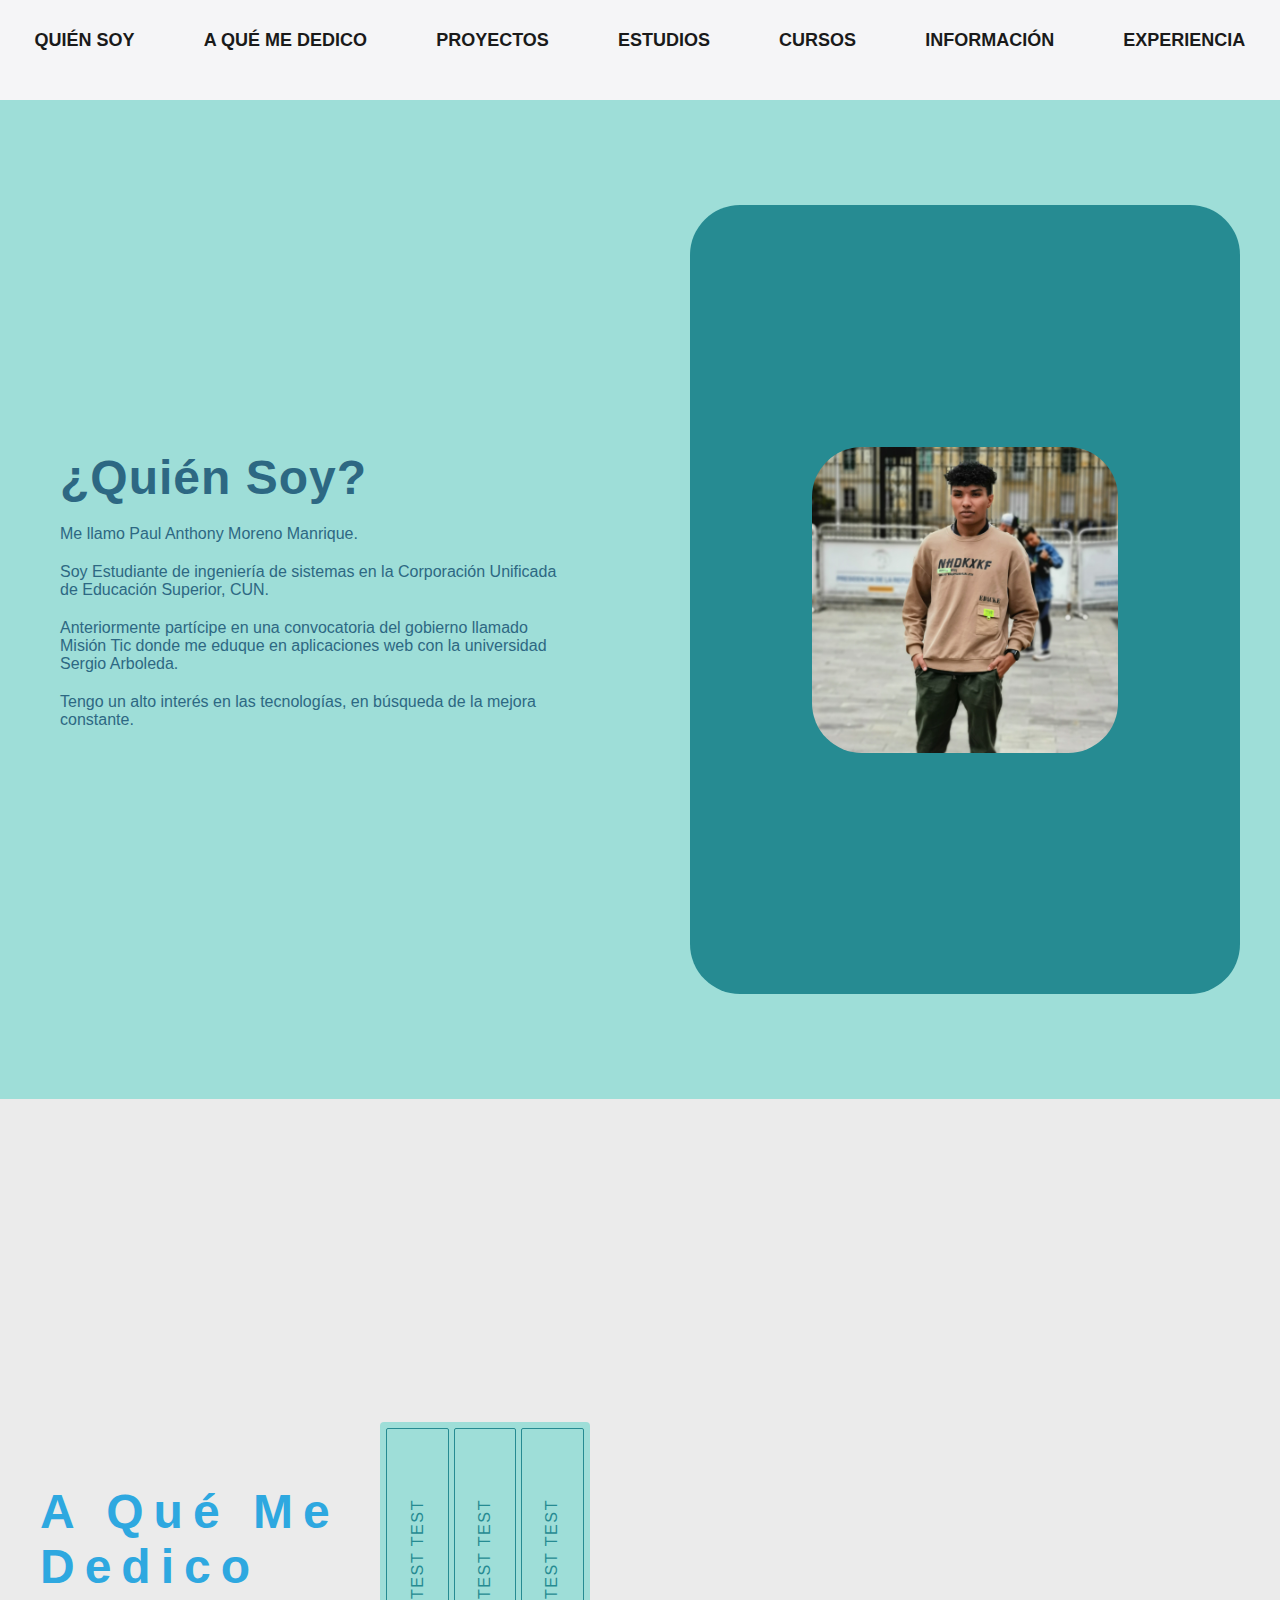
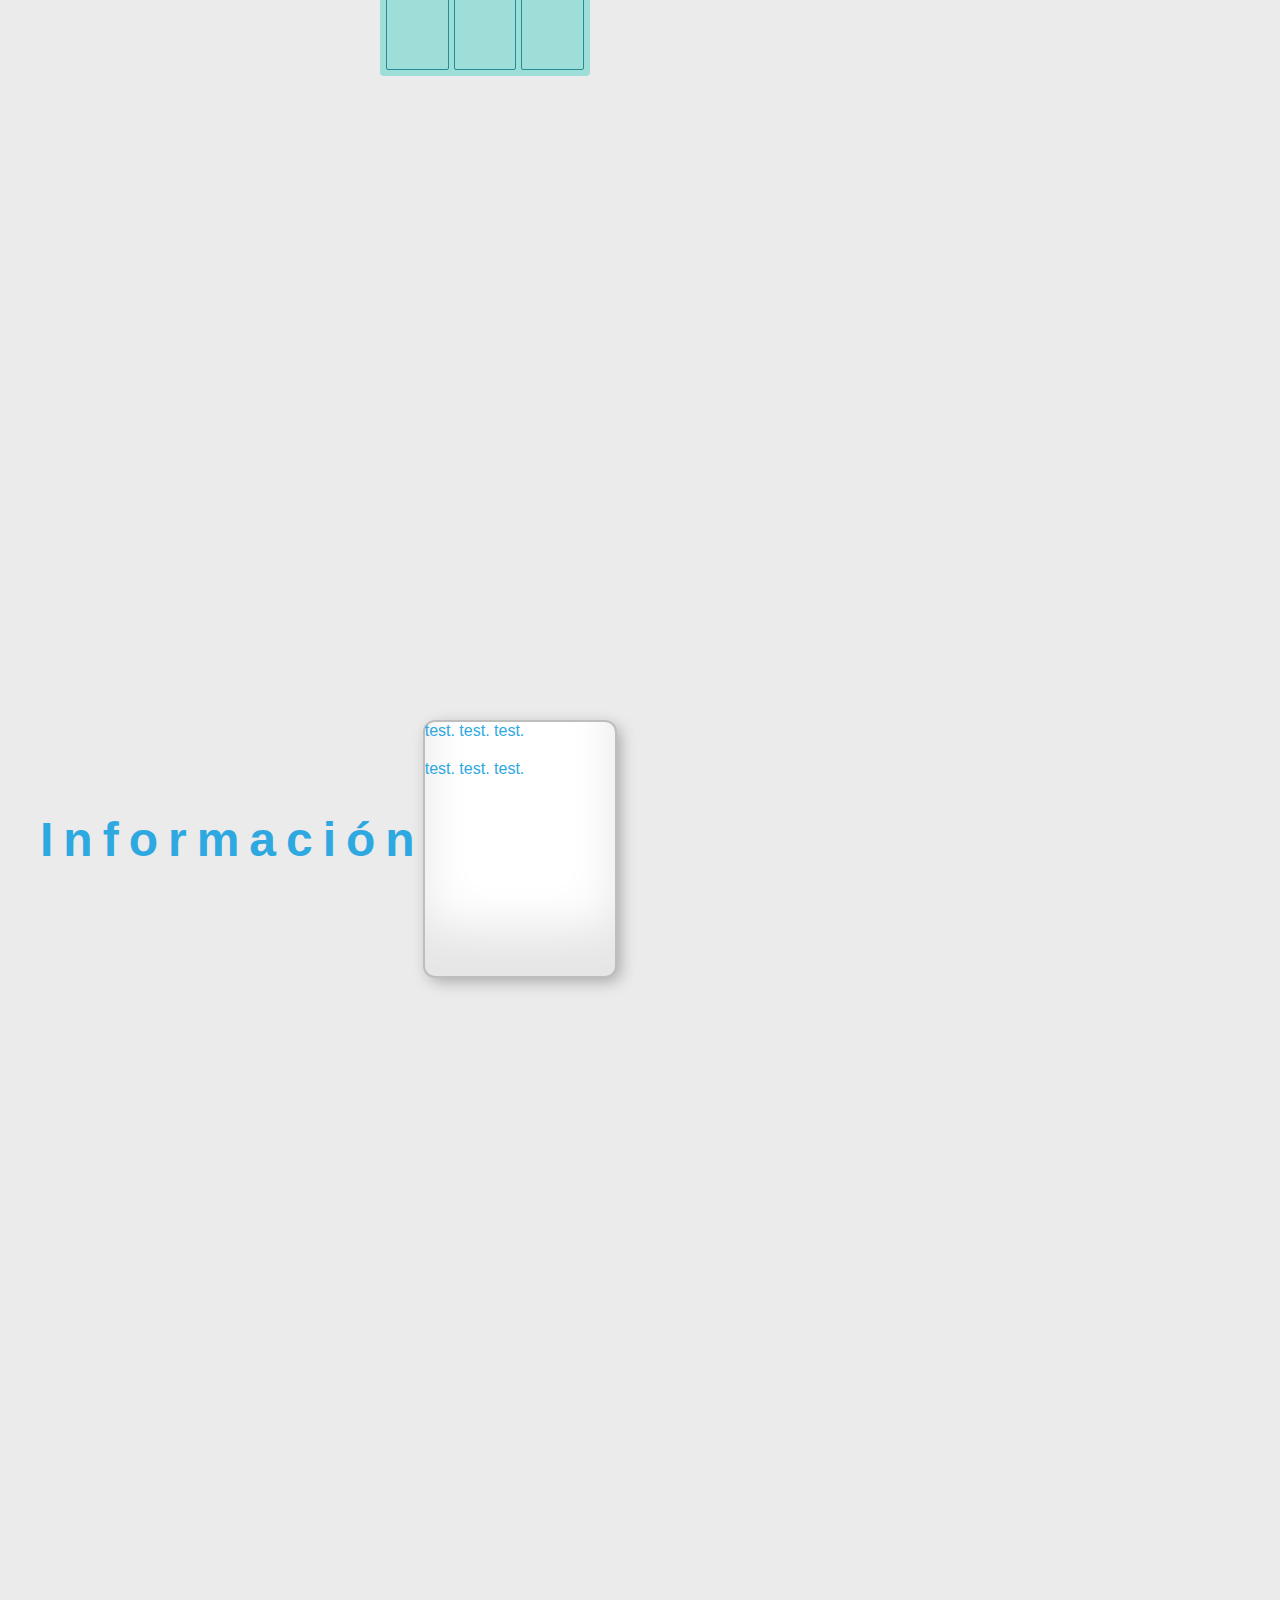
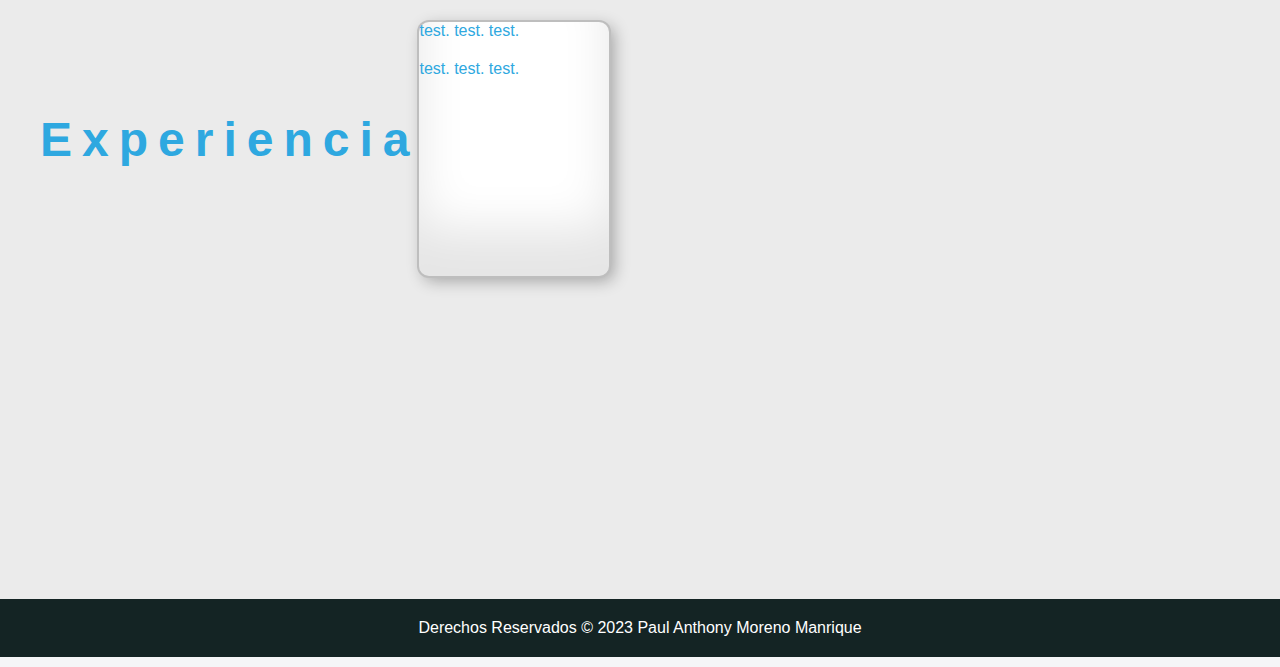
==== index.html @ 683226c0 "Cambios Generale" ====
<!DOCTYPE html>
<html lang="es">
  <head>
    <meta charset="UTF-8" />
    <meta http-equiv="X-UA-Compatible" content="IE=edge" />
    <meta name="viewport" content="width=device-width, initial-scale=1.0" />
    <title>Portafolio Web</title>
    <link rel="stylesheet" href="Assets/css/index.css" />
    <link rel="stylesheet" href="Assets/css/nav.css" />
    <link
      href="https://fonts.googleapis.com/css?family=Roboto:300,400,500,700&display=swap"
      rel="stylesheet"
    />
    <link
      href="https://fonts.googleapis.com/css?family=Inter&display=swap"
      rel="stylesheet"
    />
  </head>
  <body>
    <header>
      <nav>
        <ul>
          <li><a href="#quien-soy" data-scroll="quien-soy">Quién Soy</a></li>
          <li>
            <a href="#a-que-me-dedico" data-scroll="a-que-me-dedico"
              >A Qué Me Dedico</a
            >
          </li>
          <li>
            <a href="pages/Proyectos.html">Proyectos</a>
          </li>
          <li><a href="pages/Estudios.html">Estudios</a></li>
          <li><a href="pages/Cursos.html">Cursos</a></li>
          <li>
            <a href="#informacion" data-scroll="informacion">Información</a>
          </li>
          <li>
            <a href="#experiencia" data-scroll="experiencia">Experiencia</a>
          </li>
        </ul>
      </nav>
    </header>
    <main>
      <section id="quien-soy" class="Inicio">
        <div class="text-container">
          <div class="text">
            <h1>¿Quién Soy?</h1>
            <p>Me llamo Paul Anthony Moreno Manrique.</p>
            <p>
              Soy Estudiante de ingeniería de sistemas en la Corporación
              Unificada de Educación Superior, CUN.
            </p>
            <p>
              Anteriormente partícipe en una convocatoria del gobierno llamado
              Misión Tic donde me eduque en aplicaciones web con la universidad
              Sergio Arboleda.
            </p>
            <p>
              Tengo un alto interés en las tecnologías, en búsqueda de la mejora
              constante.
            </p>
          </div>
        </div>
        <div class="imagen-container">
          <div class="imagenPaul">
            <img src="Assets/img/Paul.jpg" alt="Foto" />
          </div>
        </div>
      </section>

      <section id="a-que-me-dedico" class="Contenido">
        <div class="Texto-Contenido">
          <div class="Texto">
            <h1>A Qué Me Dedico</h1>
            <div class="carta">
              <p><span>Test test</span></p>
              <p><span>Test test</span></p>
              <p><span>Test test</span></p>
            </div>
          </div>
        </div>
      </section>

      <section id="informacion" class="Contenido">
        <div class="Texto-Contenido">
          <div class="Texto">
            <h1>Información</h1>
            <div class="card shadow">
              <p>test. test. test.</p>
              <p>test. test. test.</p>
            </div>
          </div>
        </div>
      </section>

      <section id="experiencia" class="Contenido">
        <div class="Texto-Contenido">
          <div class="Texto">
            <h1>Experiencia</h1>
            <div class="card shadow">
              <p>test. test. test.</p>
              <p>test. test. test.</p>
            </div>
          </div>
        </div>
      </section>
    </main>
    <footer>
      <p>Derechos Reservados &copy; 2023 Paul Anthony Moreno Manrique</p>
    </footer>
    <!-- AQUI VA el enlace a un archivo de scripts personalizados -->
    <script>
      // Obtener todos los enlaces de navegación
      const links = document.querySelectorAll("nav a[data-scroll]");

      // Agregar un listener de eventos click a cada enlace
      links.forEach((link) => {
        link.addEventListener("click", (event) => {
          // Prevenir el comportamiento predeterminado del enlace
          event.preventDefault();

          // Obtener la sección correspondiente
          const sectionId = link.getAttribute("data-scroll");
          const section = document.getElementById(sectionId);

          // Desplazar suavemente la página hasta la sección correspondiente
          section.scrollIntoView({
            behavior: "smooth",
          });
        });
      });
    </script>
  </body>
</html>
---- Assets/css/index.css ----
/*Divide la seccion en dos columnas*/
.Inicio {
  height: 111vh;
  margin-top: 10vh;
  display: grid;
  align-items: center;
  background-color: #9eded8;
  color: #2d6883;

  grid-template-columns: repeat(2, 1fr);
  gap: 20px;
}

.Inicio > :nth-child(2n + 1) {
  background-color: #9eded8;
  margin: 40px;
}

.Inicio > :nth-child(2n) {
  background-color: #268b92;
  margin: 40px;
  border-radius: 50px;
}

.Inicio .text-container {
  display: flex;
  align-items: center;
  justify-content: center;
  padding: 20px;
}

.Inicio .text-container h1 {
  font-size: 3rem;
  font-weight: 700px;
  margin-bottom: 20px;
  letter-spacing: 1px;
}

.Inicio .text-container p {
  font-size: 1rem;
  font-weight: 400px;
  margin-bottom: 20px;
}

.Inicio .imagen-container {
  display: flex;
  align-items: center;
  justify-content: center;
  height: calc(100vh - 111px);
  padding: 20px;
}

.Inicio .imagen-container .imagenPaul {
  display: flex;
  align-items: center;
  justify-content: center;
}

.Inicio .imagen-container img {
  margin: auto;
  max-width: 60%;
  max-height: 100%;
  border-radius: 50px;
  -webkit-border-radius: 50px;
  -moz-border-radius: 50px;
  -ms-border-radius: 50px;
  -o-border-radius: 50px;
}

.Contenido {
  height: 100vh;
  display: grid;
  align-items: center;
  background-color: #ebebeb;
  color: #2ea8e0;

  grid-template-columns: repeat(2, 1fr);
  gap: 20px;
}

.Contenido .Texto {
  display: flex;
  align-items: center;
  justify-content: center;
  padding: 40px;
}

.Contenido .Texto h1 {
  font-size: 3rem;
  font-weight: 700px;
  margin-bottom: 20px;
  letter-spacing: 10px;
}

.Contenido .Texto p {
  font-size: 1rem;
  font-weight: 400px;
  margin-bottom: 20px;
}

.card {
  width: 190px;
  height: 254px;
  background: white;
  border-radius: 10px;
  transition: border-radius 0.5s cubic-bezier(0.175, 0.885, 0.32, 1.275);
}

.shadow {
  box-shadow: inset 0 -3em 3em rgba(0, 0, 0, 0.1), 0 0 0 2px rgb(190, 190, 190),
    0.3em 0.3em 1em rgba(0, 0, 0, 0.3);
}

.carta {
  width: 210px;
  height: 254px;
  border-radius: 4px;
  background: #9eded8;
  display: flex;
  gap: 5px;
  padding: 0.4em;
}

.carta p {
  height: 100%;
  flex: 1;
  overflow: hidden;
  cursor: pointer;
  border-radius: 2px;
  transition: all 0.5s;
  background: #9eded8;
  border: 1px solid #268b92;
  display: flex;
  justify-content: center;
  align-items: center;
}

.carta p:hover {
  flex: 4;
}

.carta p span {
  min-width: 14em;
  padding: 0.5em;
  text-align: center;
  transform: rotate(-90deg);
  transition: all 0.5s;
  text-transform: uppercase;
  color: #268b92;
  letter-spacing: 0.1em;
}

.carta p:hover span {
  transform: rotate(0);
}

/* Media queries */

@media (max-width: 768px) {
  .container {
    grid-template-columns: repeat(6, 1);
    margin: black 5px solid;
  }
}
/* Animations */

@keyframes fadeInUp {
  from {
    opacity: 0;
    transform: translateY(50px);
    -webkit-transform: translateY(50px);
    -moz-transform: translateY(50px);
    -ms-transform: translateY(50px);
    -o-transform: translateY(50px);
  }
  to {
    opacity: 1;
    transform: translateY(0);
    -webkit-transform: translateY(0);
    -moz-transform: translateY(0);
    -ms-transform: translateY(0);
    -o-transform: translateY(0);
  }
}
---- Assets/css/nav.css ----
/* Global styles */
body {
  font-family: "Open Sans", sans-serif;
  font-size: 16px;
  background-color: #f5f5f7;
  padding: 10px 0px;
}

* {
  margin: 0;
  padding: 0;
  box-sizing: border-box;
}

nav {
  position: fixed; /* Hace que la navegación esté fija en la parte superior de la ventana de visualización */
  top: 0;
  width: 100%;
  background-color: #f5f5f7 !important; /* Establece un fondo blanco para la navegación */
  z-index: 1; /* Hace que la navegación esté en la capa superior para que se muestre encima del contenido */
}

nav a {
  display: block;
  text-decoration: none;
  color: #212121;
  font-size: 18px;
  font-weight: bold;
  padding: 10px;
  transition: all 0.3s ease;
  border: transparent 3px solid;
  border-radius: 4px;
  -webkit-border-radius: 4px;
  -moz-border-radius: 4px;
  -ms-border-radius: 4px;
  -o-border-radius: 4px;
}

nav a:hover {
  background-color: #f5f5f7; /* Cambia el fondo del enlace cuando se pasa el cursor sobre él */
}

nav ul {
  list-style: none; /* Elimina los puntos de la lista */
  margin: 0;
  padding: 0;
  display: flex; /* Hace que los elementos de la lista se muestren en una fila horizontal */
  justify-content: space-around; /* Distribuye los elementos de la lista con un espacio uniforme */
  align-items: center; /* Alinea verticalmente los elementos de la lista en el centro */
  height: 80px; /* Establece la altura de la navegación */
}

nav ul li a {
  color: #1a1a1a;
  font-weight: bold;
  text-transform: uppercase;
  text-decoration: none;
  transition: all 0.3s ease;

  text-align: center;
}

nav ul li a:hover {
  color: #fff;
  background-color: #212121;
  padding: 10px;
}

footer {
  grid-column: 1 / -1;
  background-color: rgb(20, 36, 36);
  padding: 20px;
  color: #fff;
  text-align: center;
}
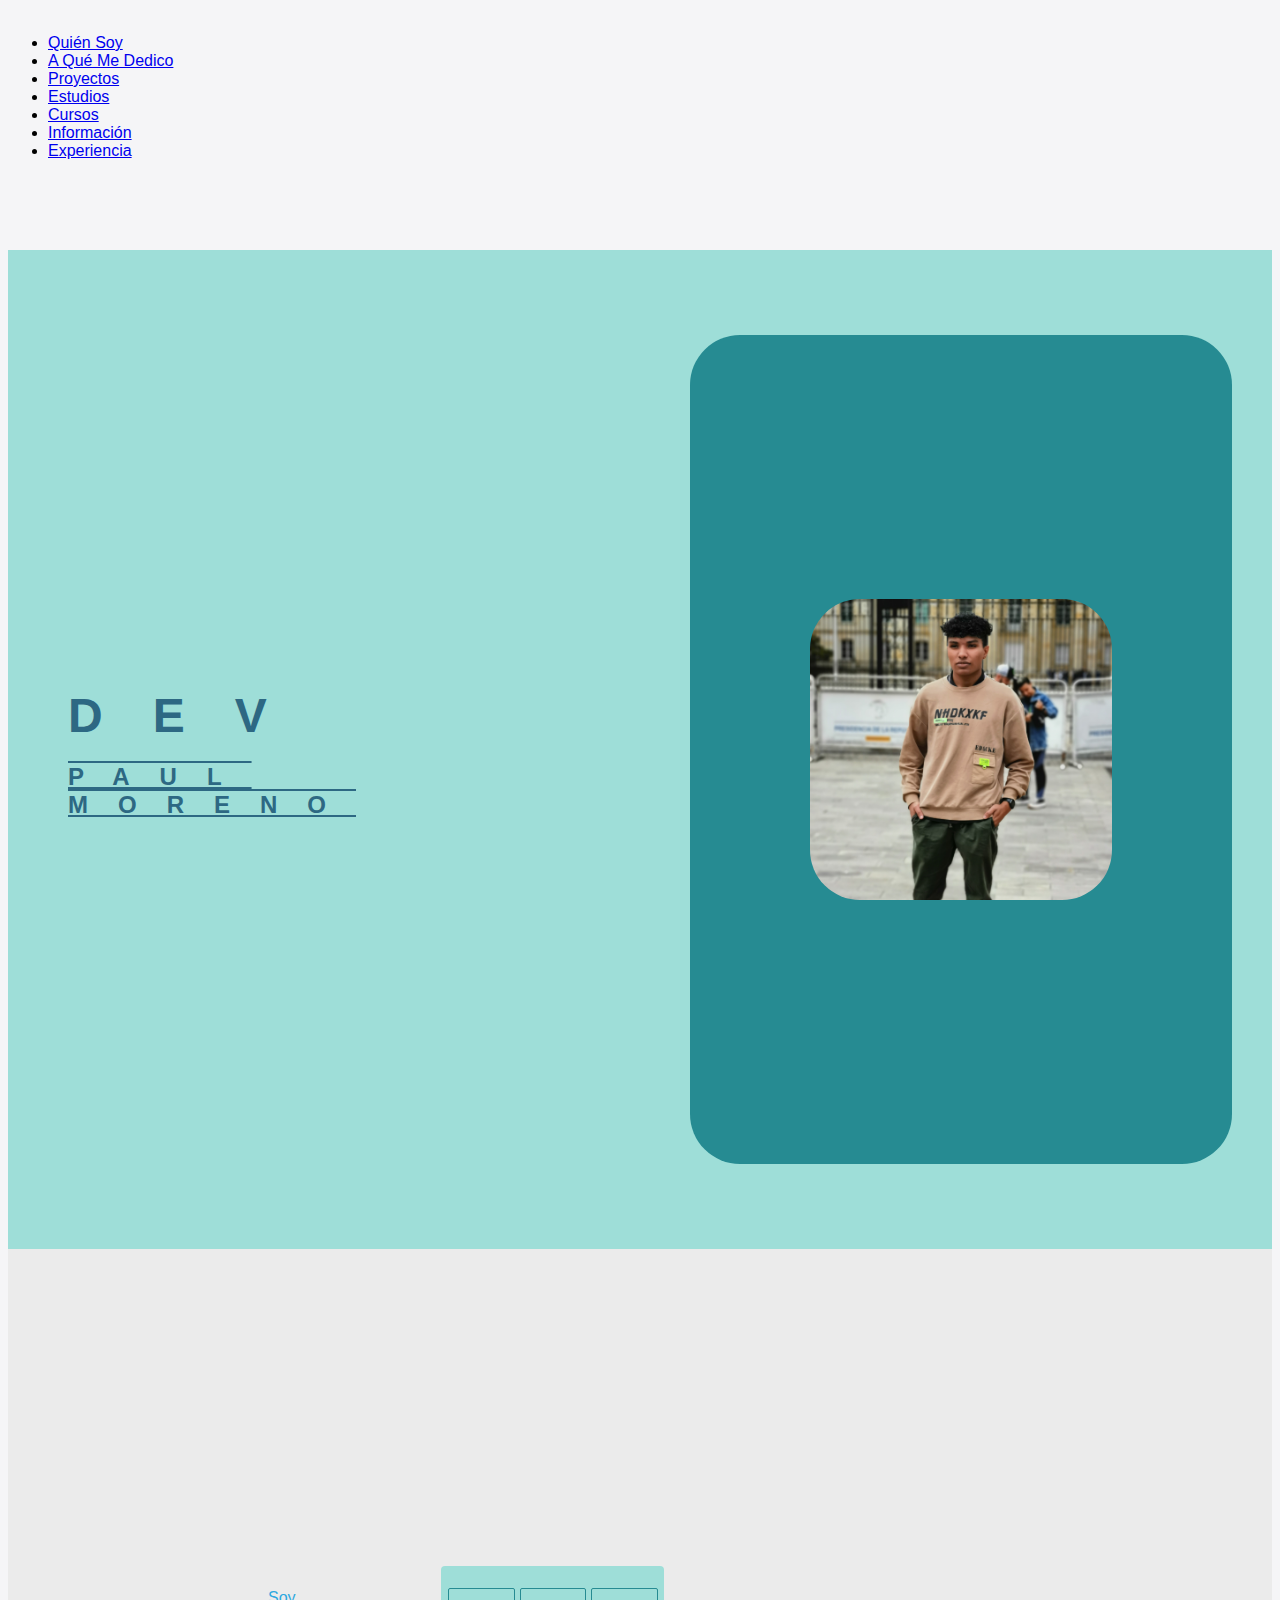
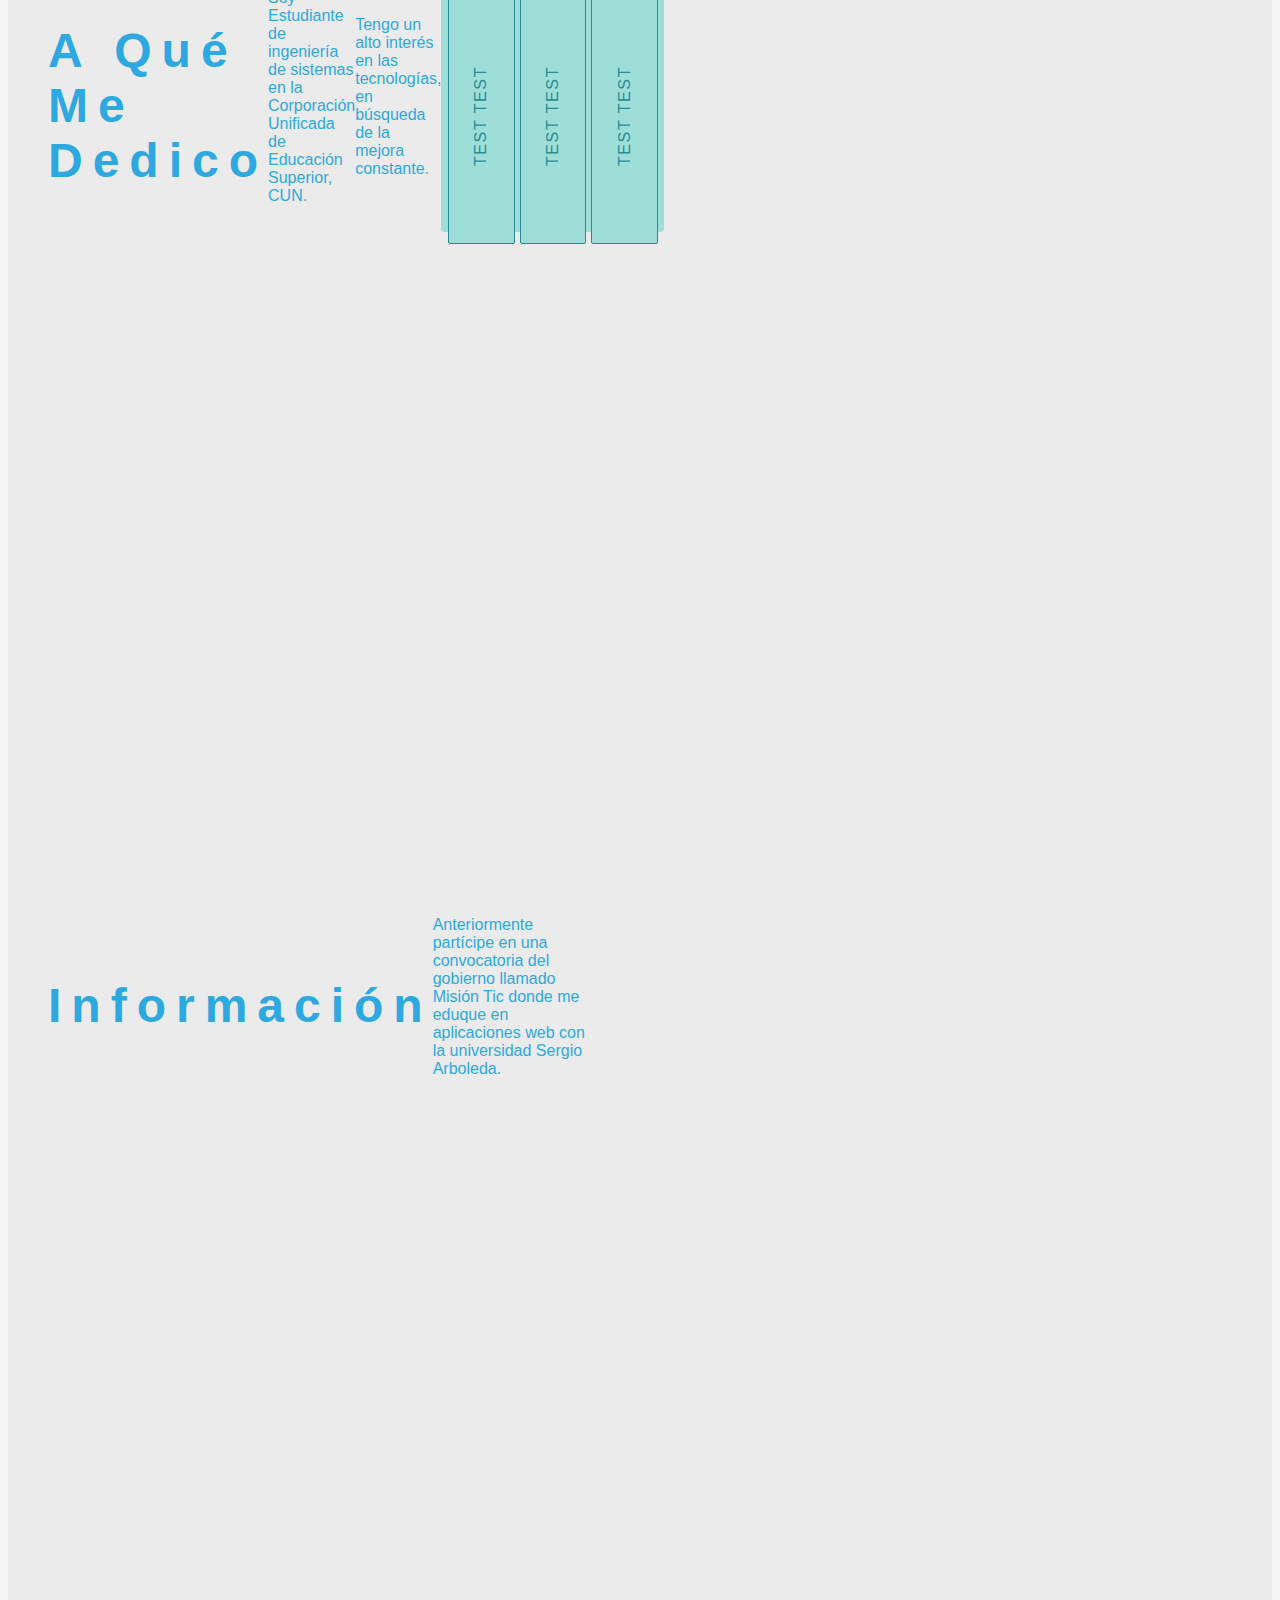
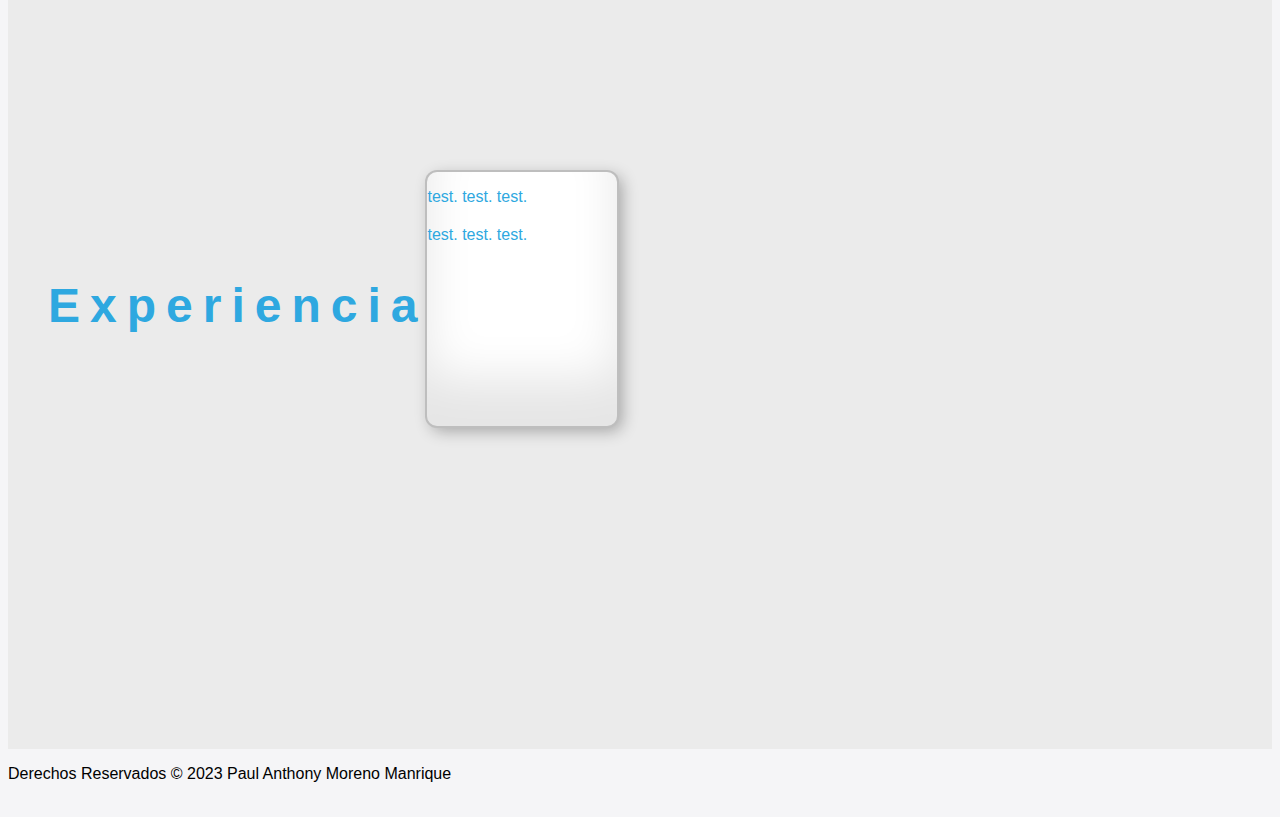
==== commit ff629127: "Cambios generales, intento de nuevo nav bar" ====
--- a/index.html
+++ b/index.html
@@ -44,21 +44,8 @@
       <section id="quien-soy" class="Inicio">
         <div class="text-container">
           <div class="text">
-            <h1>¿Quién Soy?</h1>
-            <p>Me llamo Paul Anthony Moreno Manrique.</p>
-            <p>
-              Soy Estudiante de ingeniería de sistemas en la Corporación
-              Unificada de Educación Superior, CUN.
-            </p>
-            <p>
-              Anteriormente partícipe en una convocatoria del gobierno llamado
-              Misión Tic donde me eduque en aplicaciones web con la universidad
-              Sergio Arboleda.
-            </p>
-            <p>
-              Tengo un alto interés en las tecnologías, en búsqueda de la mejora
-              constante.
-            </p>
+            <h1>DEV</h1>
+            <h2>PAUL MORENO</h2>
           </div>
         </div>
         <div class="imagen-container">
@@ -72,6 +59,14 @@
         <div class="Texto-Contenido">
           <div class="Texto">
             <h1>A Qué Me Dedico</h1>
+            <p>
+              Soy Estudiante de ingeniería de sistemas en la Corporación
+              Unificada de Educación Superior, CUN.
+            </p>
+            <p>
+              Tengo un alto interés en las tecnologías, en búsqueda de la mejora
+              constante.
+            </p>
             <div class="carta">
               <p><span>Test test</span></p>
               <p><span>Test test</span></p>
@@ -85,10 +80,11 @@
         <div class="Texto-Contenido">
           <div class="Texto">
             <h1>Información</h1>
-            <div class="card shadow">
-              <p>test. test. test.</p>
-              <p>test. test. test.</p>
-            </div>
+            <p>
+              Anteriormente partícipe en una convocatoria del gobierno llamado
+              Misión Tic donde me eduque en aplicaciones web con la universidad
+              Sergio Arboleda.
+            </p>
           </div>
         </div>
       </section>
--- a/Assets/css/index.css
+++ b/Assets/css/index.css
@@ -33,7 +33,14 @@
   font-size: 3rem;
   font-weight: 700px;
   margin-bottom: 20px;
-  letter-spacing: 1px;
+  letter-spacing: 50px;
+}
+
+.Inicio .text-container h2 {
+  letter-spacing: 30px;
+  text-decoration-line: underline overline;
+  text-decoration-color: #2d6883;
+  margin-bottom: 5%;
 }
 
 .Inicio .text-container p {
--- a/Assets/css/nav.css
+++ b/Assets/css/nav.css
@@ -6,6 +6,8 @@
   padding: 10px 0px;
 }
 
+/*
+
 * {
   margin: 0;
   padding: 0;
@@ -13,11 +15,11 @@
 }
 
 nav {
-  position: fixed; /* Hace que la navegación esté fija en la parte superior de la ventana de visualización */
+  position: fixed; /* Hace que la navegación esté fija en la parte superior de la ventana de visualización */ /*
   top: 0;
   width: 100%;
-  background-color: #f5f5f7 !important; /* Establece un fondo blanco para la navegación */
-  z-index: 1; /* Hace que la navegación esté en la capa superior para que se muestre encima del contenido */
+  background-color: #f5f5f7 !important; /* Establece un fondo blanco para la navegación
+  z-index: 1; /* Hace que la navegación esté en la capa superior para que se muestre encima del contenido */ /*
 }
 
 nav a {
@@ -37,17 +39,17 @@
 }
 
 nav a:hover {
-  background-color: #f5f5f7; /* Cambia el fondo del enlace cuando se pasa el cursor sobre él */
+  background-color: #f5f5f7; /* Cambia el fondo del enlace cuando se pasa el cursor sobre él */ /*
 }
 
 nav ul {
-  list-style: none; /* Elimina los puntos de la lista */
+  list-style: none; /* Elimina los puntos de la lista */ /*
   margin: 0;
   padding: 0;
-  display: flex; /* Hace que los elementos de la lista se muestren en una fila horizontal */
-  justify-content: space-around; /* Distribuye los elementos de la lista con un espacio uniforme */
-  align-items: center; /* Alinea verticalmente los elementos de la lista en el centro */
-  height: 80px; /* Establece la altura de la navegación */
+  display: flex; /* Hace que los elementos de la lista se muestren en una fila horizontal 
+  justify-content: space-around; /* Distribuye los elementos de la lista con un espacio uniforme 
+  align-items: center; /* Alinea verticalmente los elementos de la lista en el centro 
+  height: 80px; /* Establece la altura de la navegación 
 }
 
 nav ul li a {
@@ -73,3 +75,5 @@
   color: #fff;
   text-align: center;
 }
+
+*/
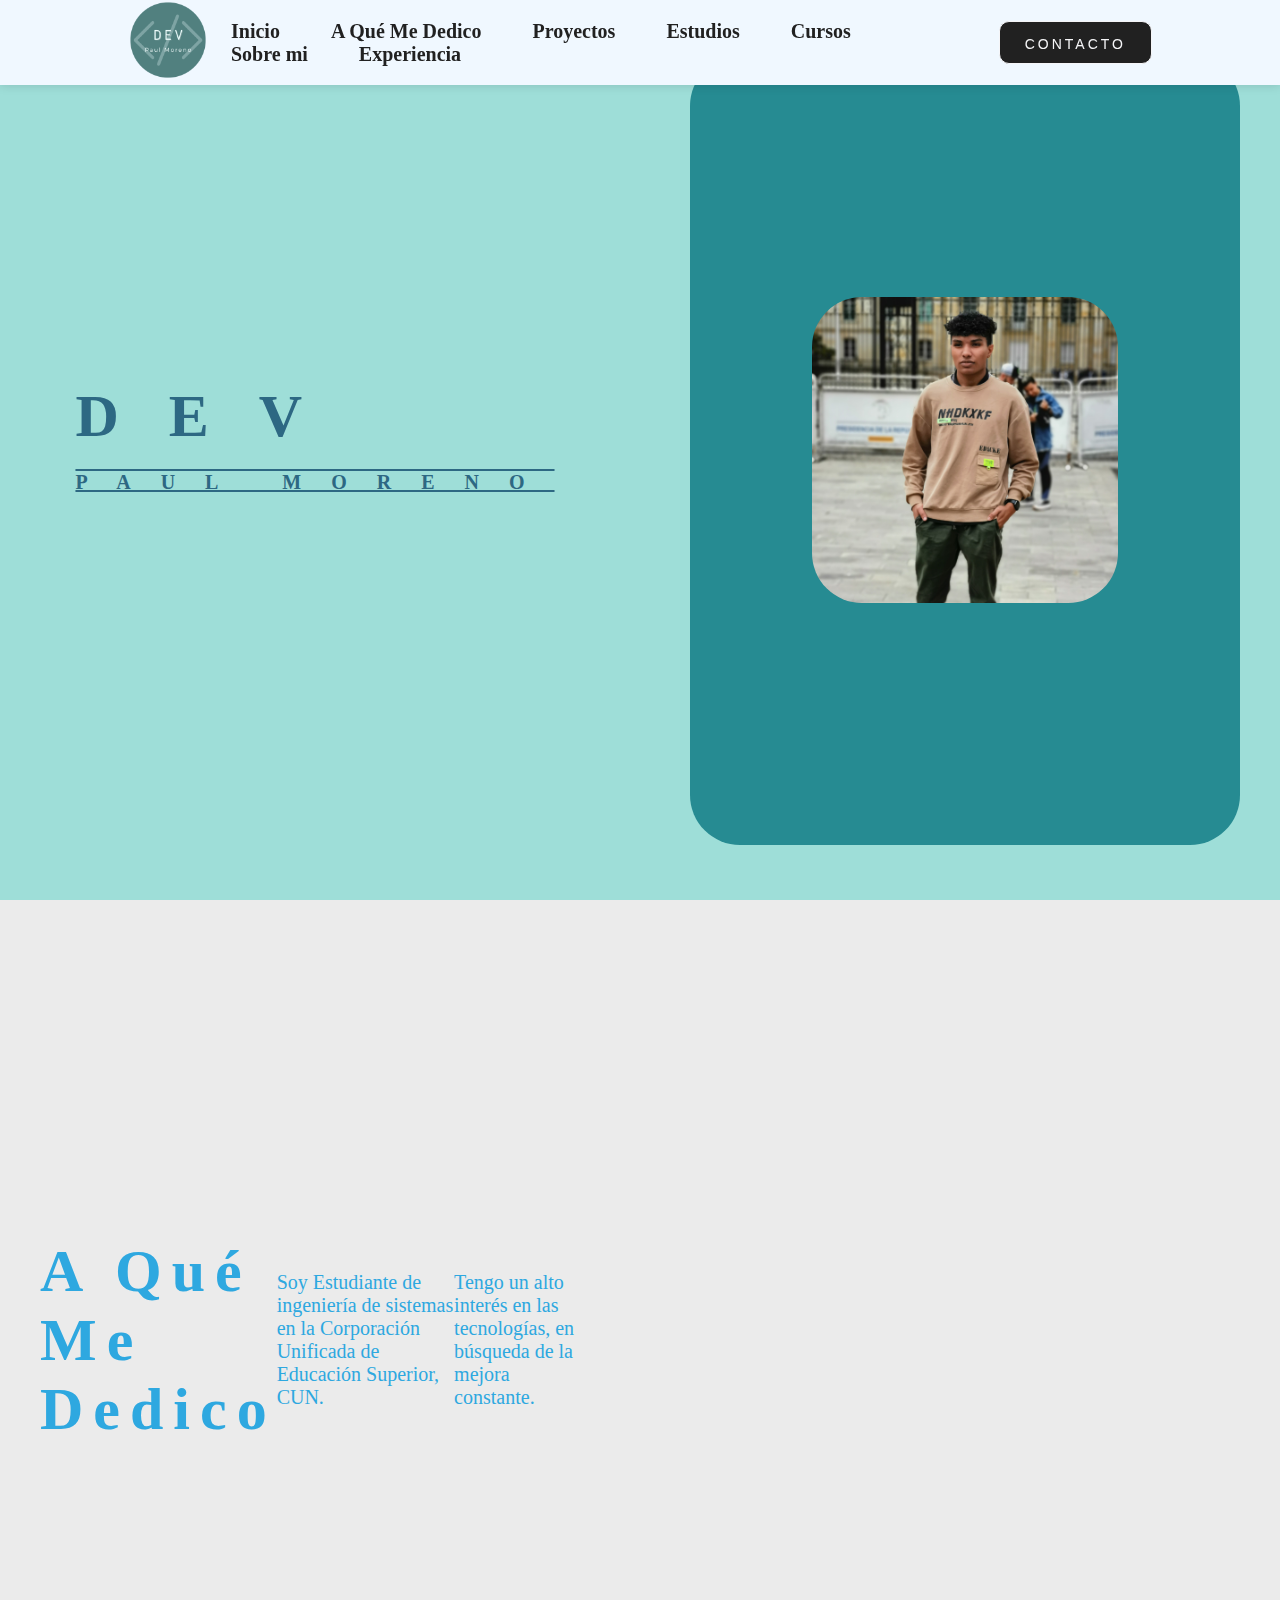
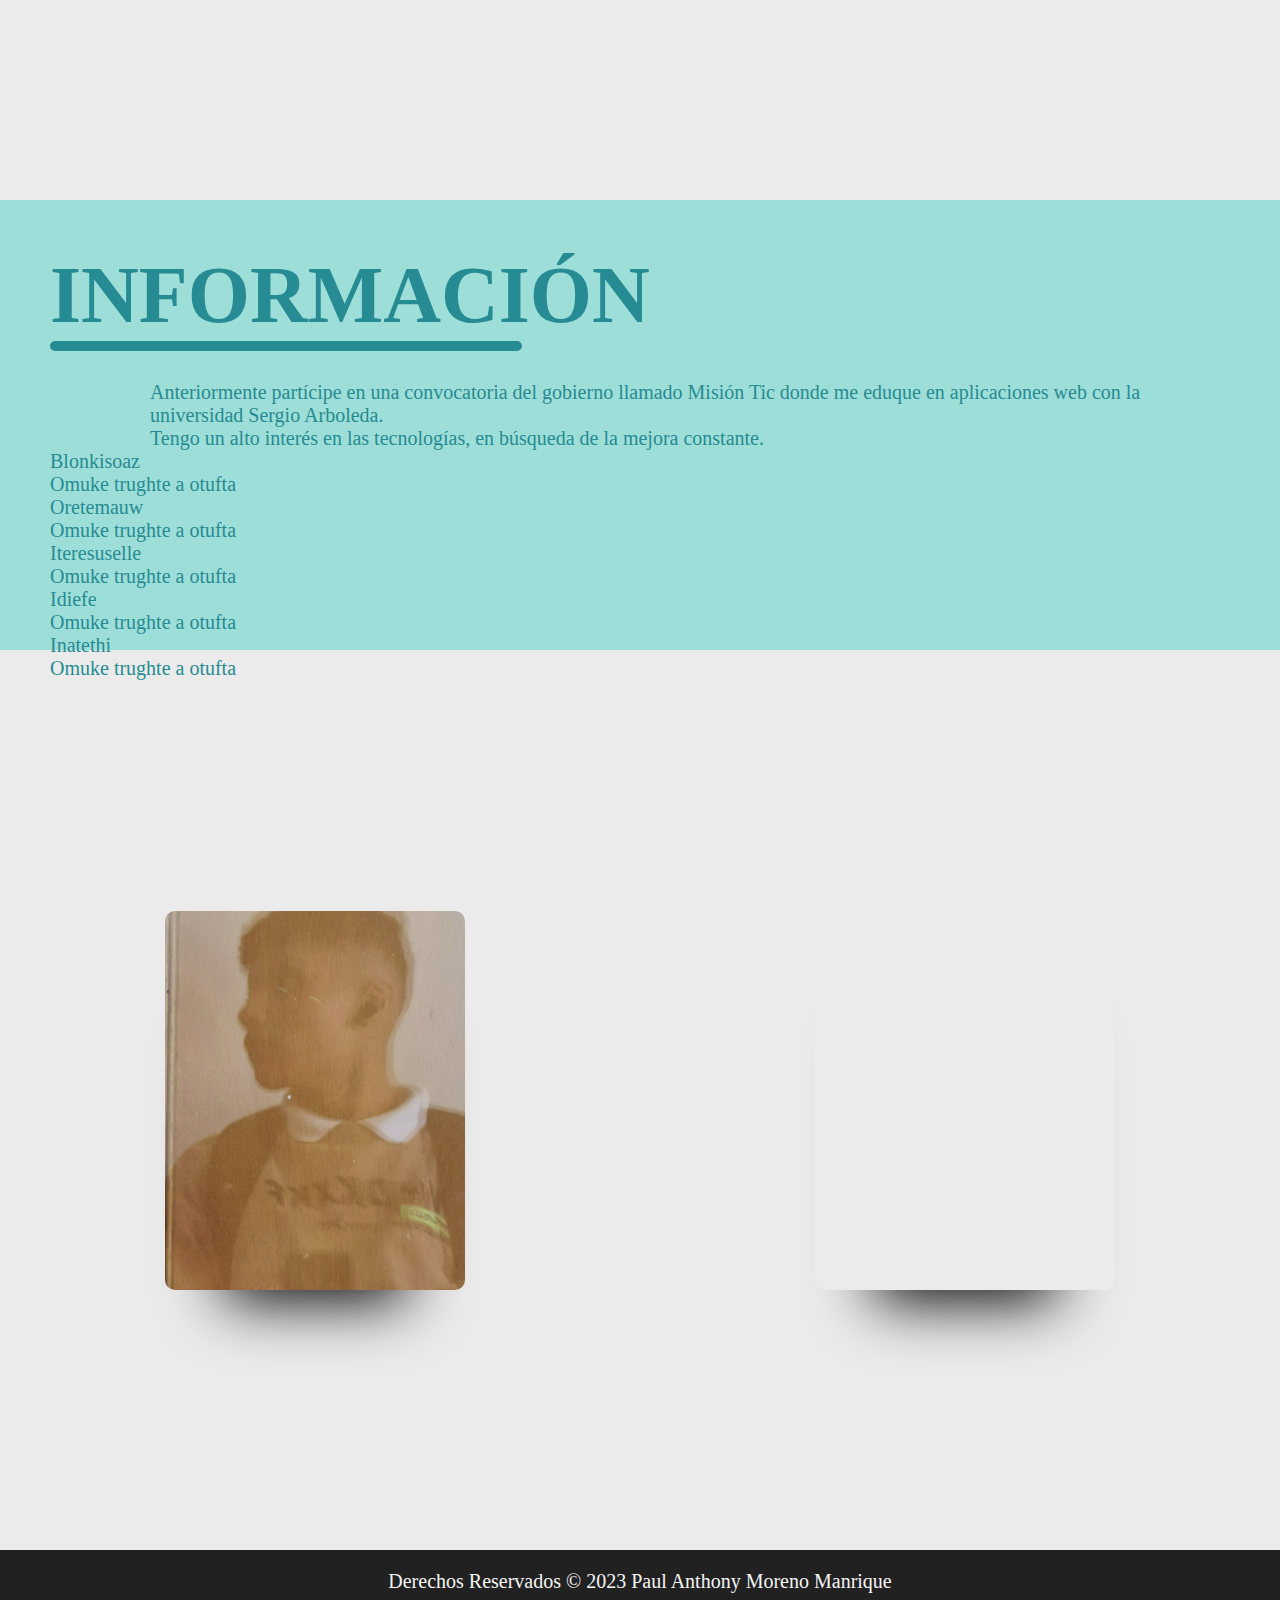
==== commit 6888ff4e: "Cambios nav y index" ====
--- a/index.html
+++ b/index.html
@@ -1,130 +1,234 @@
 <!DOCTYPE html>
 <html lang="es">
-  <head>
-    <meta charset="UTF-8" />
-    <meta http-equiv="X-UA-Compatible" content="IE=edge" />
-    <meta name="viewport" content="width=device-width, initial-scale=1.0" />
-    <title>Portafolio Web</title>
-    <link rel="stylesheet" href="Assets/css/index.css" />
-    <link rel="stylesheet" href="Assets/css/nav.css" />
-    <link
-      href="https://fonts.googleapis.com/css?family=Roboto:300,400,500,700&display=swap"
-      rel="stylesheet"
-    />
-    <link
-      href="https://fonts.googleapis.com/css?family=Inter&display=swap"
-      rel="stylesheet"
-    />
-  </head>
-  <body>
-    <header>
-      <nav>
-        <ul>
-          <li><a href="#quien-soy" data-scroll="quien-soy">Quién Soy</a></li>
-          <li>
-            <a href="#a-que-me-dedico" data-scroll="a-que-me-dedico"
-              >A Qué Me Dedico</a
-            >
-          </li>
-          <li>
-            <a href="pages/Proyectos.html">Proyectos</a>
-          </li>
-          <li><a href="pages/Estudios.html">Estudios</a></li>
-          <li><a href="pages/Cursos.html">Cursos</a></li>
-          <li>
-            <a href="#informacion" data-scroll="informacion">Información</a>
-          </li>
-          <li>
-            <a href="#experiencia" data-scroll="experiencia">Experiencia</a>
-          </li>
-        </ul>
-      </nav>
-    </header>
-    <main>
-      <section id="quien-soy" class="Inicio">
-        <div class="text-container">
-          <div class="text">
-            <h1>DEV</h1>
-            <h2>PAUL MORENO</h2>
-          </div>
-        </div>
-        <div class="imagen-container">
-          <div class="imagenPaul">
-            <img src="Assets/img/Paul.jpg" alt="Foto" />
-          </div>
-        </div>
-      </section>
-
-      <section id="a-que-me-dedico" class="Contenido">
-        <div class="Texto-Contenido">
-          <div class="Texto">
-            <h1>A Qué Me Dedico</h1>
-            <p>
-              Soy Estudiante de ingeniería de sistemas en la Corporación
-              Unificada de Educación Superior, CUN.
-            </p>
-            <p>
-              Tengo un alto interés en las tecnologías, en búsqueda de la mejora
-              constante.
-            </p>
-            <div class="carta">
-              <p><span>Test test</span></p>
-              <p><span>Test test</span></p>
-              <p><span>Test test</span></p>
+
+<head>
+  <meta charset="UTF-8" />
+  <meta http-equiv="X-UA-Compatible" content="IE=edge" />
+  <meta name="viewport" content="width=device-width, initial-scale=1.0" />
+  <title>Portafolio Web</title>
+  <link rel="stylesheet" href="Assets/css/index.css" />
+  <link rel="stylesheet" href="Assets/css/nav.css" />
+  <link href="https://fonts.googleapis.com/css?family=Roboto:300,400,500,700&display=swap" rel="stylesheet" />
+  <link href="https://fonts.googleapis.com/css?family=Inter&display=swap" rel="stylesheet" />
+  <link href="https://cdn.jsdelivr.net/npm/bootstrap@5.3.0-alpha3/dist/css/bootstrap.min.css" rel="stylesheet"
+    integrity="sha384-KK94CHFLLe+nY2dmCWGMq91rCGa5gtU4mk92HdvYe+M/SXH301p5ILy+dN9+nJOZ" crossorigin="anonymous">
+</head>
+
+<body>
+  <header class="header">
+    <div class="logo">
+      <img src="Assets/img/Propuesta 3.png" alt="logo" />
+    </div>
+    <nav>
+      <ul class="nav-links">
+        <li><a href="#quien-soy" data-scroll="quien-soy">Inicio</a></li>
+        <li>
+          <a href="#a-que-me-dedico" data-scroll="a-que-me-dedico">A Qué Me Dedico</a>
+        </li>
+        <li><a href="pages/Proyectos.html">Proyectos</a></li>
+        <li><a href="pages/Estudios.html ">Estudios</a></li>
+        <li><a href="pages/Cursos.html">Cursos</a></li>
+        <li>
+          <a href="#informacion" data-scroll="informacion">Sobre mi</a>
+        </li>
+        <li>
+          <a href="#experiencia" data-scroll="experiencia">Experiencia</a>
+        </li>
+      </ul>
+    </nav>
+    <a href="#" class="btn"><button class="btnContacto"><span>Contacto</span></button></a>
+  </header>
+  <main>
+    <section id="quien-soy" class="Inicio">
+      <div class="text-container">
+        <div class="text">
+          <h1>DEV</h1>
+          <h2>PAUL MORENO</h2>
+        </div>
+      </div>
+      <div class="imagen-container">
+        <div class="imagenPaul">
+          <img src="Assets/img/Paul.jpg" alt="Foto" />
+        </div>
+      </div>
+    </section>
+
+    <section id="a-que-me-dedico" class="Contenido">
+      <div class="Texto-Contenido">
+        <div class="Texto">
+          <h1>A Qué Me Dedico</h1>
+          <p>
+            Soy Estudiante de ingeniería de sistemas en la Corporación
+            Unificada de Educación Superior, CUN.
+          </p>
+          <p>
+            Tengo un alto interés en las tecnologías, en búsqueda de la mejora
+            constante.
+          </p>
+
+        </div>
+      </div>
+    </section>
+
+    <section id="informacion" class="ContenidoInfo">
+      <div class="Texto-Contenido">
+        <div class="Texto">
+          <h1>INFORMACIÓN</h1>
+          <div class="LineaDivi"></div>
+          <p>
+            Anteriormente partícipe en una convocatoria del gobierno llamado
+            Misión Tic donde me eduque en aplicaciones web con la universidad
+            Sergio Arboleda.
+          </p>
+          <p>
+            Tengo un alto interés en las tecnologías, en búsqueda de la mejora constante.
+          </p>
+          <div class="certificados">
+            <div class="options">
+              <div class="option active"
+                style="--optionBackground:url(https://66.media.tumblr.com/6fb397d822f4f9f4596dff2085b18f2e/tumblr_nzsvb4p6xS1qho82wo1_1280.jpg);">
+                <div class="shadow"></div>
+                <div class="label">
+                  <div class="icon">
+                    <i class="fas fa-walking"></i>
+                  </div>
+                  <div class="info">
+                    <div class="main">Blonkisoaz</div>
+                    <div class="sub">Omuke trughte a otufta</div>
+                  </div>
+                </div>
+              </div>
+              <div class="option"
+                style="--optionBackground:url(https://66.media.tumblr.com/8b69cdde47aa952e4176b4200052abf4/tumblr_o51p7mFFF21qho82wo1_1280.jpg);">
+                <div class="shadow"></div>
+                <div class="label">
+                  <div class="icon">
+                    <i class="fas fa-snowflake"></i>
+                  </div>
+                  <div class="info">
+                    <div class="main">Oretemauw</div>
+                    <div class="sub">Omuke trughte a otufta</div>
+                  </div>
+                </div>
+              </div>
+              <div class="option"
+                style="--optionBackground:url(https://66.media.tumblr.com/5af3f8303456e376ceda1517553ba786/tumblr_o4986gakjh1qho82wo1_1280.jpg);">
+                <div class="shadow"></div>
+                <div class="label">
+                  <div class="icon">
+                    <i class="fas fa-tree"></i>
+                  </div>
+                  <div class="info">
+                    <div class="main">Iteresuselle</div>
+                    <div class="sub">Omuke trughte a otufta</div>
+                  </div>
+                </div>
+              </div>
+              <div class="option"
+                style="--optionBackground:url(https://66.media.tumblr.com/5516a22e0cdacaa85311ec3f8fd1e9ef/tumblr_o45jwvdsL11qho82wo1_1280.jpg);">
+                <div class="shadow"></div>
+                <div class="label">
+                  <div class="icon">
+                    <i class="fas fa-tint"></i>
+                  </div>
+                  <div class="info">
+                    <div class="main">Idiefe</div>
+                    <div class="sub">Omuke trughte a otufta</div>
+                  </div>
+                </div>
+              </div>
+              <div class="option"
+                style="--optionBackground:url(https://66.media.tumblr.com/f19901f50b79604839ca761cd6d74748/tumblr_o65rohhkQL1qho82wo1_1280.jpg);">
+                <div class="shadow"></div>
+                <div class="label">
+                  <div class="icon">
+                    <i class="fas fa-sun"></i>
+                  </div>
+                  <div class="info">
+                    <div class="main">Inatethi</div>
+                    <div class="sub">Omuke trughte a otufta</div>
+                  </div>
+                </div>
+              </div>
             </div>
           </div>
         </div>
-      </section>
-
-      <section id="informacion" class="Contenido">
-        <div class="Texto-Contenido">
-          <div class="Texto">
-            <h1>Información</h1>
-            <p>
-              Anteriormente partícipe en una convocatoria del gobierno llamado
-              Misión Tic donde me eduque en aplicaciones web con la universidad
-              Sergio Arboleda.
-            </p>
+      </div>
+    </section>
+
+    <section id="experiencia" class="Contenido ContenidoEnd">
+      <div class="card cardMe">
+        <div class="border">
+          <h3>DEV Paul</h3>
+          <div class="icons">
+            <a href="https://github.com/PacManGod">
+              <svg xmlns="http://www.w3.org/2000/svg" width="16" height="16" fill="" class="bi bi-github"
+                viewBox="0 0 16 16">
+                <path
+                  d="M8 0C3.58 0 0 3.58 0 8c0 3.54 2.29 6.53 5.47 7.59.4.07.55-.17.55-.38 0-.19-.01-.82-.01-1.49-2.01.37-2.53-.49-2.69-.94-.09-.23-.48-.94-.82-1.13-.28-.15-.68-.52-.01-.53.63-.01 1.08.58 1.23.82.72 1.21 1.87.87 2.33.66.07-.52.28-.87.51-1.07-1.78-.2-3.64-.89-3.64-3.95 0-.87.31-1.59.82-2.15-.08-.2-.36-1.02.08-2.12 0 0 .67-.21 2.2.82.64-.18 1.32-.27 2-.27.68 0 1.36.09 2 .27 1.53-1.04 2.2-.82 2.2-.82.44 1.1.16 1.92.08 2.12.51.56.82 1.27.82 2.15 0 3.07-1.87 3.75-3.65 3.95.29.25.54.73.54 1.48 0 1.07-.01 1.93-.01 2.2 0 .21.15.46.55.38A8.012 8.012 0 0 0 16 8c0-4.42-3.58-8-8-8z" />
+              </svg>
+            </a>
+            <a href="https://www.linkedin.com/in/paul-anthony-moreno-manrique-245315b2/">
+              <svg xmlns="http://www.w3.org/2000/svg" width="16" height="16" fill="" class="bi bi-linkedin"
+                viewBox="0 0 16 16">
+                <path
+                  d="M0 1.146C0 .513.526 0 1.175 0h13.65C15.474 0 16 .513 16 1.146v13.708c0 .633-.526 1.146-1.175 1.146H1.175C.526 16 0 15.487 0 14.854V1.146zm4.943 12.248V6.169H2.542v7.225h2.401zm-1.2-8.212c.837 0 1.358-.554 1.358-1.248-.015-.709-.52-1.248-1.342-1.248-.822 0-1.359.54-1.359 1.248 0 .694.521 1.248 1.327 1.248h.016zm4.908 8.212V9.359c0-.216.016-.432.08-.586.173-.431.568-.878 1.232-.878.869 0 1.216.662 1.216 1.634v3.865h2.401V9.25c0-2.22-1.184-3.252-2.764-3.252-1.274 0-1.845.7-2.165 1.193v.025h-.016a5.54 5.54 0 0 1 .016-.025V6.169h-2.4c.03.678 0 7.225 0 7.225h2.4z" />
+              </svg>
+            </a>
           </div>
         </div>
-      </section>
-
-      <section id="experiencia" class="Contenido">
-        <div class="Texto-Contenido">
-          <div class="Texto">
-            <h1>Experiencia</h1>
-            <div class="card shadow">
-              <p>test. test. test.</p>
-              <p>test. test. test.</p>
-            </div>
+      </div>
+      <div class="card cardMe2">
+        <div class="border">
+          <h3>Paul Social Media</h3>
+          <div class="icons">
+            <a href="https://www.instagram.com/suprememe_dot/">
+              <svg xmlns="http://www.w3.org/2000/svg" width="16" height="16" fill="#212121" class="bi bi-instagram"
+                viewBox="0 0 16 16">
+                <path
+                  d="M8 0C5.829 0 5.556.01 4.703.048 3.85.088 3.269.222 2.76.42a3.917 3.917 0 0 0-1.417.923A3.927 3.927 0 0 0 .42 2.76C.222 3.268.087 3.85.048 4.7.01 5.555 0 5.827 0 8.001c0 2.172.01 2.444.048 3.297.04.852.174 1.433.372 1.942.205.526.478.972.923 1.417.444.445.89.719 1.416.923.51.198 1.09.333 1.942.372C5.555 15.99 5.827 16 8 16s2.444-.01 3.298-.048c.851-.04 1.434-.174 1.943-.372a3.916 3.916 0 0 0 1.416-.923c.445-.445.718-.891.923-1.417.197-.509.332-1.09.372-1.942C15.99 10.445 16 10.173 16 8s-.01-2.445-.048-3.299c-.04-.851-.175-1.433-.372-1.941a3.926 3.926 0 0 0-.923-1.417A3.911 3.911 0 0 0 13.24.42c-.51-.198-1.092-.333-1.943-.372C10.443.01 10.172 0 7.998 0h.003zm-.717 1.442h.718c2.136 0 2.389.007 3.232.046.78.035 1.204.166 1.486.275.373.145.64.319.92.599.28.28.453.546.598.92.11.281.24.705.275 1.485.039.843.047 1.096.047 3.231s-.008 2.389-.047 3.232c-.035.78-.166 1.203-.275 1.485a2.47 2.47 0 0 1-.599.919c-.28.28-.546.453-.92.598-.28.11-.704.24-1.485.276-.843.038-1.096.047-3.232.047s-2.39-.009-3.233-.047c-.78-.036-1.203-.166-1.485-.276a2.478 2.478 0 0 1-.92-.598 2.48 2.48 0 0 1-.6-.92c-.109-.281-.24-.705-.275-1.485-.038-.843-.046-1.096-.046-3.233 0-2.136.008-2.388.046-3.231.036-.78.166-1.204.276-1.486.145-.373.319-.64.599-.92.28-.28.546-.453.92-.598.282-.11.705-.24 1.485-.276.738-.034 1.024-.044 2.515-.045v.002zm4.988 1.328a.96.96 0 1 0 0 1.92.96.96 0 0 0 0-1.92zm-4.27 1.122a4.109 4.109 0 1 0 0 8.217 4.109 4.109 0 0 0 0-8.217zm0 1.441a2.667 2.667 0 1 1 0 5.334 2.667 2.667 0 0 1 0-5.334z" />
+              </svg>
+            </a>
+            <a href="https://www.facebook.com/profile.php?id=100012151324781">
+              <svg xmlns="http://www.w3.org/2000/svg" width="16" height="16" fill="#212121" class="bi bi-facebook"
+                viewBox="0 0 16 16">
+                <path
+                  d="M16 8.049c0-4.446-3.582-8.05-8-8.05C3.58 0-.002 3.603-.002 8.05c0 4.017 2.926 7.347 6.75 7.951v-5.625h-2.03V8.05H6.75V6.275c0-2.017 1.195-3.131 3.022-3.131.876 0 1.791.157 1.791.157v1.98h-1.009c-.993 0-1.303.621-1.303 1.258v1.51h2.218l-.354 2.326H9.25V16c3.824-.604 6.75-3.934 6.75-7.951z" />
+              </svg>
+            </a>
           </div>
         </div>
-      </section>
-    </main>
-    <footer>
-      <p>Derechos Reservados &copy; 2023 Paul Anthony Moreno Manrique</p>
-    </footer>
-    <!-- AQUI VA el enlace a un archivo de scripts personalizados -->
-    <script>
-      // Obtener todos los enlaces de navegación
-      const links = document.querySelectorAll("nav a[data-scroll]");
-
-      // Agregar un listener de eventos click a cada enlace
-      links.forEach((link) => {
-        link.addEventListener("click", (event) => {
-          // Prevenir el comportamiento predeterminado del enlace
-          event.preventDefault();
-
-          // Obtener la sección correspondiente
-          const sectionId = link.getAttribute("data-scroll");
-          const section = document.getElementById(sectionId);
-
-          // Desplazar suavemente la página hasta la sección correspondiente
-          section.scrollIntoView({
-            behavior: "smooth",
-          });
+      </div>
+    </section>
+  </main>
+  <footer>
+    <p>Derechos Reservados &copy; 2023 Paul Anthony Moreno Manrique</p>
+  </footer>
+  <!-- AQUI VA el enlace a un archivo de scripts personalizados -->
+  <script src="https://cdn.jsdelivr.net/npm/bootstrap@5.3.0-alpha3/dist/js/bootstrap.bundle.min.js"
+    integrity="sha384-ENjdO4Dr2bkBIFxQpeoTz1HIcje39Wm4jDKdf19U8gI4ddQ3GYNS7NTKfAdVQSZe" crossorigin="anonymous">
+    </script>
+  <script>
+    // Obtener todos los enlaces de navegación
+    const links = document.querySelectorAll("nav a[data-scroll]");
+
+    // Agregar un listener de eventos click a cada enlace
+    links.forEach((link) => {
+      link.addEventListener("click", (event) => {
+        // Prevenir el comportamiento predeterminado del enlace
+        event.preventDefault();
+
+        // Obtener la sección correspondiente
+        const sectionId = link.getAttribute("data-scroll");
+        const section = document.getElementById(sectionId);
+
+        // Desplazar suavemente la página hasta la sección correspondiente
+        section.scrollIntoView({
+          behavior: "smooth",
         });
       });
-    </script>
-  </body>
-</html>
+    });
+  </script>
+</body>
+
+</html>--- a/Assets/css/index.css
+++ b/Assets/css/index.css
@@ -1,7 +1,6 @@
 /*Divide la seccion en dos columnas*/
 .Inicio {
-  height: 111vh;
-  margin-top: 10vh;
+  height: 100vh; /* 100% del viewport height */
   display: grid;
   align-items: center;
   background-color: #9eded8;
@@ -105,87 +104,138 @@
   margin-bottom: 20px;
 }
 
+.ContenidoInfo {
+  height: 50vh;
+  background-color: #9eded8;
+  color: #268b92;
+  padding: 0 50px;
+}
+
+.ContenidoInfo .LineaDivi {
+  display: flex;
+  align-items: center;
+  justify-content: center;
+  width: 40%;
+  border: 5px solid #268b92;
+  margin-bottom: 30px;
+  border-radius: 20px;
+  -webkit-border-radius: 20px;
+  -moz-border-radius: 20px;
+  -ms-border-radius: 20px;
+  -o-border-radius: 20px;
+}
+
+.ContenidoInfo .certificados {
+}
+
+.ContenidoInfo .Texto h1 {
+  padding: 50px 0 0 0;
+  font-size: 3.999rem;
+}
+
+.ContenidoInfo .Texto p {
+  font-size: 1rem;
+  padding: 0 10px 0 100px;
+}
+
+.ContenidoEnd {
+  display: flex;
+  justify-content: space-around;
+  align-items: center;
+  margin: 0 auto;
+}
+
+.border {
+  height: 369px;
+  width: 290px;
+  opacity: 0;
+  background: transparent;
+  border-radius: 10px;
+  transition: border 1s;
+  position: relative;
+  -webkit-border-radius: 10px;
+  -moz-border-radius: 10px;
+  -ms-border-radius: 10px;
+  -o-border-radius: 10px;
+  -webkit-transition: border 1s;
+  -moz-transition: border 1s;
+  -ms-transition: border 1s;
+  -o-transition: border 1s;
+}
+.border:hover {
+  border: 10px solid #f5f5f7;
+  opacity: 1;
+  z-index: 1;
+  transition: border 1.5s;
+  -webkit-transition: border 1.5s;
+  -moz-transition: border 1.5s;
+  -ms-transition: border 1.5s;
+  -o-transition: border 1.5s;
+}
+
 .card {
-  width: 190px;
-  height: 254px;
-  background: white;
+  height: 379px;
+  width: 300px;
+  background: #808080;
   border-radius: 10px;
-  transition: border-radius 0.5s cubic-bezier(0.175, 0.885, 0.32, 1.275);
-}
-
-.shadow {
-  box-shadow: inset 0 -3em 3em rgba(0, 0, 0, 0.1), 0 0 0 2px rgb(190, 190, 190),
-    0.3em 0.3em 1em rgba(0, 0, 0, 0.3);
-}
-
-.carta {
-  width: 210px;
-  height: 254px;
-  border-radius: 4px;
-  background: #9eded8;
-  display: flex;
-  gap: 5px;
-  padding: 0.4em;
-}
-
-.carta p {
-  height: 100%;
-  flex: 1;
+  transition: background 0.8s;
+  color: #f5f5f7;
   overflow: hidden;
-  cursor: pointer;
-  border-radius: 2px;
-  transition: all 0.5s;
-  background: #9eded8;
-  border: 1px solid #268b92;
-  display: flex;
-  justify-content: center;
-  align-items: center;
-}
-
-.carta p:hover {
-  flex: 4;
-}
-
-.carta p span {
-  min-width: 14em;
-  padding: 0.5em;
-  text-align: center;
-  transform: rotate(-90deg);
-  transition: all 0.5s;
-  text-transform: uppercase;
-  color: #268b92;
-  letter-spacing: 0.1em;
-}
-
-.carta p:hover span {
-  transform: rotate(0);
-}
-
-/* Media queries */
-
-@media (max-width: 768px) {
-  .container {
-    grid-template-columns: repeat(6, 1);
-    margin: black 5px solid;
-  }
-}
-/* Animations */
-
-@keyframes fadeInUp {
-  from {
-    opacity: 0;
-    transform: translateY(50px);
-    -webkit-transform: translateY(50px);
-    -moz-transform: translateY(50px);
-    -ms-transform: translateY(50px);
-    -o-transform: translateY(50px);
-  }
-  to {
-    opacity: 1;
-    transform: translateY(0);
-    -webkit-transform: translateY(0);
-    -moz-transform: translateY(0);
-    -ms-transform: translateY(0);
-    -o-transform: translateY(0);
-  }
-}
+  background: #f5f5f7;
+  box-shadow: 0 70px 63px -60px #000;
+  display: flex;
+  justify-content: center;
+  align-items: center;
+  position: relative;
+}
+
+.cardMe {
+  background: url("../img/IMG_20221005_081424.jpg") center center no-repeat;
+  background-size: 300px;
+}
+.cardMe:hover {
+  background: url("../img/IMG_20221005_081424.jpg") left center no-repeat;
+  background-size: 600px;
+}
+.cardMe:hover h3 {
+  opacity: 1;
+  color: #f5f5f7;
+}
+.cardMe2 {
+  background: url("../img/Yo.jpg") center center no-repeat;
+  background-size: 300px;
+}
+.cardMe2:hover {
+  background: url("../img/Yo.jpg") left center no-repeat;
+  background-size: 600px;
+}
+.cardMe2:hover h3 {
+  opacity: 1;
+  color: #212121;
+}
+
+h3 {
+  color: #f5f5f7;
+  margin: 20px;
+  opacity: 0;
+  transition: opacity 1s;
+}
+
+.icons {
+  position: absolute;
+  fill: #fff;
+  color: #fff;
+  height: 130px;
+  top: 180px;
+  width: 50px;
+  display: flex;
+  flex-direction: column;
+  align-items: center;
+  justify-content: space-around;
+}
+
+.icons:hover {
+  color: #f5f5f7 !important;
+  z-index: 1;
+  transition: fill 1s;
+}
--- a/Assets/css/nav.css
+++ b/Assets/css/nav.css
@@ -1,79 +1,218 @@
-/* Global styles */
-body {
-  font-family: "Open Sans", sans-serif;
-  font-size: 16px;
-  background-color: #f5f5f7;
-  padding: 10px 0px;
-}
-
-/*
-
 * {
+  box-sizing: border-box;
   margin: 0;
   padding: 0;
-  box-sizing: border-box;
-}
-
-nav {
-  position: fixed; /* Hace que la navegación esté fija en la parte superior de la ventana de visualización */ /*
+  font-size: 20px;
+}
+
+.header {
+  background-color: aliceblue;
+  display: flex;
+  justify-content: flex-end;
+  align-items: center;
+  height: 85px;
+  padding: 10px 10%;
+  box-shadow: 0 0 10px rgba(0, 0, 0, 0.15);
+  z-index: 1;
+  position: fixed;
   top: 0;
   width: 100%;
-  background-color: #f5f5f7 !important; /* Establece un fondo blanco para la navegación
-  z-index: 1; /* Hace que la navegación esté en la capa superior para que se muestre encima del contenido */ /*
-}
-
-nav a {
-  display: block;
+}
+
+.header .logo {
+  cursor: pointer;
+  margin-right: auto;
+}
+
+.header .logo img {
+  height: 80px;
+  width: auto;
+  transition: all 0.3s ease;
+  -webkit-transition: all 0.3s ease;
+  -moz-transition: all 0.3s ease;
+  -ms-transition: all 0.3s ease;
+  -o-transition: all 0.3s ease;
+}
+
+.header .logo img:hover {
+  transform: scale(1.1);
+  -webkit-transform: scale(1.1);
+  -moz-transform: scale(1.1);
+  -ms-transform: scale(1.1);
+  -o-transform: scale(1.1);
+}
+
+.header .nav-links li {
+  display: inline-block;
+  padding: 0 20px;
+  transition: all 0.3s ease;
+  justify-content: center;
+  align-items: center;
+  text-align: center;
+  list-style: none;
+  position: relative;
+  -webkit-transition: all 0.3s ease;
+  -moz-transition: all 0.3s ease;
+  -ms-transition: all 0.3s ease;
+  -o-transition: all 0.3s ease;
+}
+
+.header .nav-links li:hover {
+  transform: scale(1.1);
+  -webkit-transform: scale(1.1);
+  -moz-transform: scale(1.1);
+  -ms-transform: scale(1.1);
+  -o-transform: scale(1.1);
+}
+
+.header .nav-links a {
+  font-weight: bold;
+  font-size: 300;
   text-decoration: none;
   color: #212121;
-  font-size: 18px;
-  font-weight: bold;
-  padding: 10px;
-  transition: all 0.3s ease;
   border: transparent 3px solid;
   border-radius: 4px;
+  transition: all 0.3s ease;
+  -webkit-transition: all 0.3s ease;
+  -moz-transition: all 0.3s ease;
+  -ms-transition: all 0.3s ease;
+  -o-transition: all 0.3s ease;
   -webkit-border-radius: 4px;
   -moz-border-radius: 4px;
   -ms-border-radius: 4px;
   -o-border-radius: 4px;
 }
 
-nav a:hover {
-  background-color: #f5f5f7; /* Cambia el fondo del enlace cuando se pasa el cursor sobre él */ /*
-}
-
-nav ul {
-  list-style: none; /* Elimina los puntos de la lista */ /*
-  margin: 0;
-  padding: 0;
-  display: flex; /* Hace que los elementos de la lista se muestren en una fila horizontal 
-  justify-content: space-around; /* Distribuye los elementos de la lista con un espacio uniforme 
-  align-items: center; /* Alinea verticalmente los elementos de la lista en el centro 
-  height: 80px; /* Establece la altura de la navegación 
-}
-
-nav ul li a {
-  color: #1a1a1a;
-  font-weight: bold;
+.header .nav-links a:hover {
+  color: #2d6883;
+}
+
+.header .btn button {
+  font-weight: 700;
+  color: #f5f5f7;
+  padding: 9px 25px;
+  background-color: #212121;
+  border: none;
+  cursor: pointer;
+  position: relative;
+  outline: none;
+  text-decoration: none;
+
+  justify-content: center;
+  align-items: center;
   text-transform: uppercase;
-  text-decoration: none;
-  transition: all 0.3s ease;
-
-  text-align: center;
-}
-
-nav ul li a:hover {
-  color: #fff;
+  border: 1px solid #f5f5f7;
+  border-radius: 10px;
+  z-index: 0;
+  overflow: hidden;
+  transition: all 0.3s cubic-bezier(0.02, 0.01, 0.47, 1);
+  -webkit-border-radius: 10px;
+  -moz-border-radius: 10px;
+  -ms-border-radius: 10px;
+  -o-border-radius: 10px;
+  -webkit-transition: all 0.3s cubic-bezier(0.02, 0.01, 0.47, 1);
+  -moz-transition: all 0.3s cubic-bezier(0.02, 0.01, 0.47, 1);
+  -ms-transition: all 0.3s cubic-bezier(0.02, 0.01, 0.47, 1);
+  -o-transition: all 0.3s cubic-bezier(0.02, 0.01, 0.47, 1);
+}
+
+.header .btn button span {
+  color: #f5f5f7;
+  font-size: 14px;
+  font-weight: 500;
+  letter-spacing: 3px;
+  align-content: center;
+  justify-content: center;
+}
+
+.header .btn button:hover {
+  animation: rotate624 0.7s ease-in-out both;
+}
+
+.header .btn button:hover span {
+  animation: storm1261 0.7s ease-in-out both;
+  animation-delay: 0.06s;
+}
+
+@keyframes rotate624 {
+  0% {
+    transform: rotate(0deg) translate3d(0, 0, 0);
+  }
+
+  25% {
+    transform: rotate(3deg) translate3d(0, 0, 0);
+  }
+
+  50% {
+    transform: rotate(-3deg) translate3d(0, 0, 0);
+  }
+
+  75% {
+    transform: rotate(1deg) translate3d(0, 0, 0);
+  }
+
+  100% {
+    transform: rotate(0deg) translate3d(0, 0, 0);
+  }
+}
+
+@keyframes storm1261 {
+  0% {
+    transform: translate3d(0, 0, 0) translateZ(0);
+  }
+
+  25% {
+    transform: translate3d(4px, 0, 0) translateZ(0);
+  }
+
+  50% {
+    transform: translate3d(-3px, 0, 0) translateZ(0);
+  }
+
+  75% {
+    transform: translate3d(2px, 0, 0) translateZ(0);
+  }
+
+  100% {
+    transform: translate3d(0, 0, 0) translateZ(0);
+  }
+}
+
+.btnContacto {
+  border: 1px solid;
+  overflow: hidden;
+  position: relative;
+}
+
+.btnContacto span {
+  z-index: 20;
+}
+
+.btnContacto:after {
+  background: #f5f5f7;
+  content: "";
+  height: 155px;
+  left: -75px;
+  opacity: 0.4;
+  position: absolute;
+  top: -50px;
+  transform: rotate(35deg);
+  transition: all 550ms cubic-bezier(0.19, 1, 0.22, 1);
+  width: 50px;
+  z-index: -10;
+}
+
+.btnContacto:hover:after {
+  left: 120%;
+  transition: all 550ms cubic-bezier(0.19, 1, 0.22, 1);
+}
+
+footer {
   background-color: #212121;
-  padding: 10px;
-}
-
-footer {
-  grid-column: 1 / -1;
-  background-color: rgb(20, 36, 36);
-  padding: 20px;
-  color: #fff;
-  text-align: center;
-}
-
-*/
+  color: #f5f5f7;
+  padding: 20px 10%;
+  display: flex;
+  justify-content: center;
+  align-items: center;
+  flex-wrap: wrap;
+}
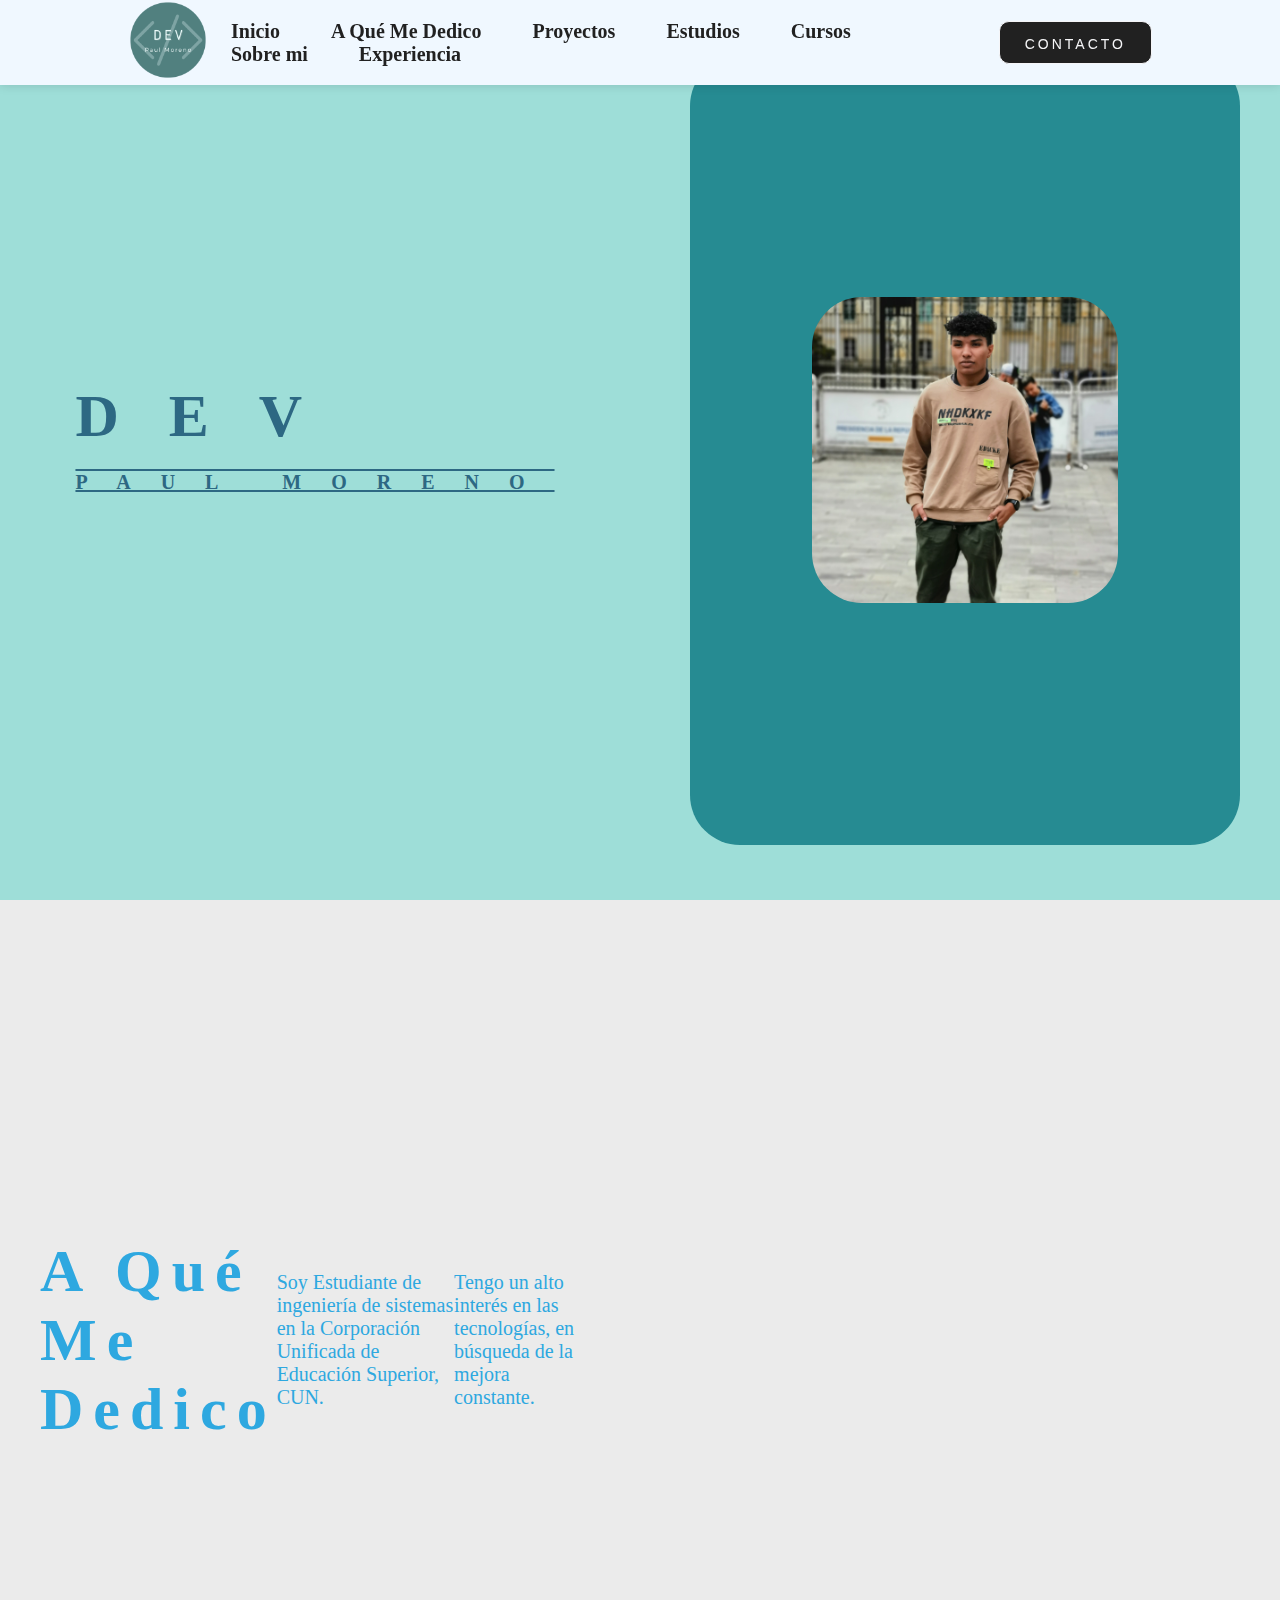
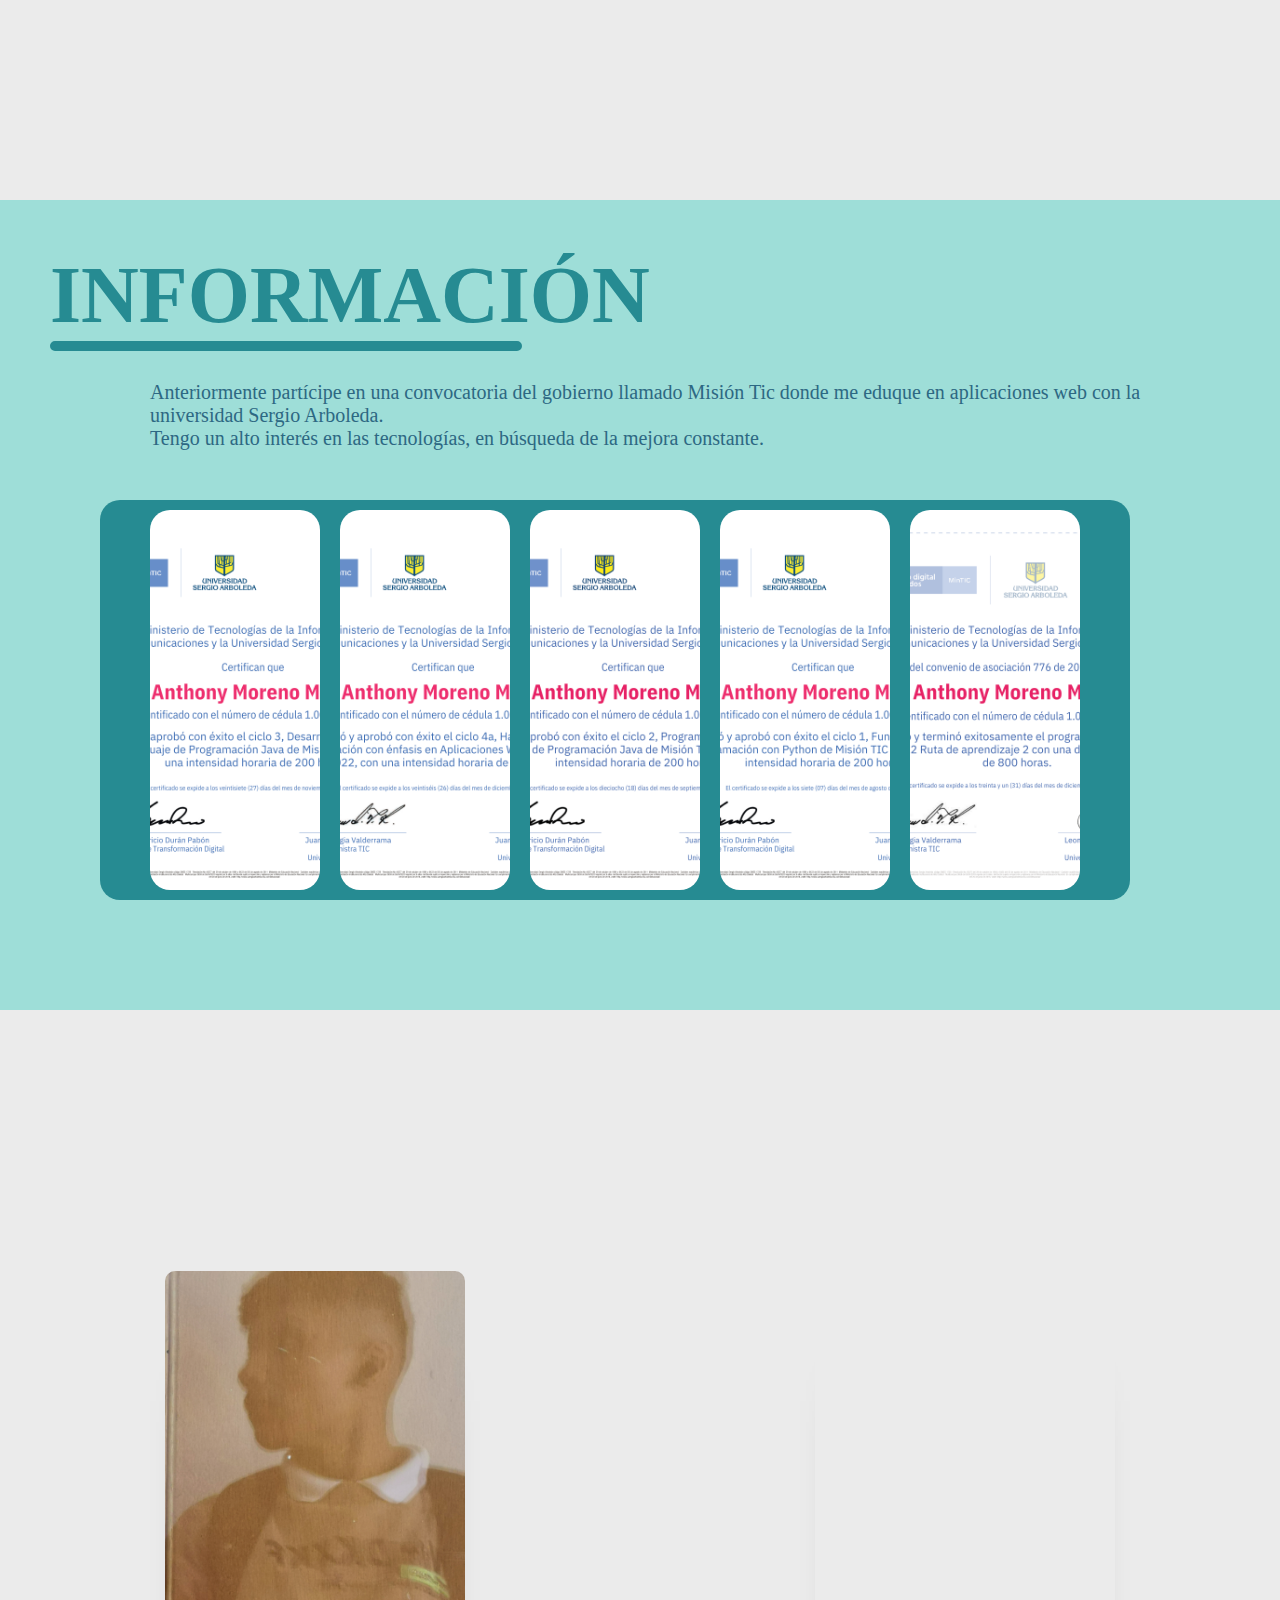
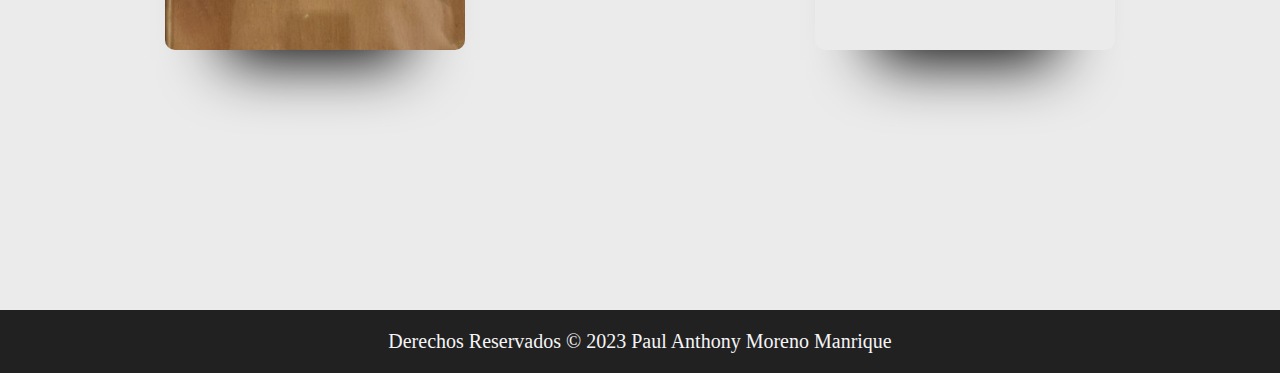
==== commit d69e3bd3: "Adicion de Imagenes, y estilos para las mismas" ====
--- a/index.html
+++ b/index.html
@@ -84,73 +84,11 @@
             Tengo un alto interés en las tecnologías, en búsqueda de la mejora constante.
           </p>
           <div class="certificados">
-            <div class="options">
-              <div class="option active"
-                style="--optionBackground:url(https://66.media.tumblr.com/6fb397d822f4f9f4596dff2085b18f2e/tumblr_nzsvb4p6xS1qho82wo1_1280.jpg);">
-                <div class="shadow"></div>
-                <div class="label">
-                  <div class="icon">
-                    <i class="fas fa-walking"></i>
-                  </div>
-                  <div class="info">
-                    <div class="main">Blonkisoaz</div>
-                    <div class="sub">Omuke trughte a otufta</div>
-                  </div>
-                </div>
-              </div>
-              <div class="option"
-                style="--optionBackground:url(https://66.media.tumblr.com/8b69cdde47aa952e4176b4200052abf4/tumblr_o51p7mFFF21qho82wo1_1280.jpg);">
-                <div class="shadow"></div>
-                <div class="label">
-                  <div class="icon">
-                    <i class="fas fa-snowflake"></i>
-                  </div>
-                  <div class="info">
-                    <div class="main">Oretemauw</div>
-                    <div class="sub">Omuke trughte a otufta</div>
-                  </div>
-                </div>
-              </div>
-              <div class="option"
-                style="--optionBackground:url(https://66.media.tumblr.com/5af3f8303456e376ceda1517553ba786/tumblr_o4986gakjh1qho82wo1_1280.jpg);">
-                <div class="shadow"></div>
-                <div class="label">
-                  <div class="icon">
-                    <i class="fas fa-tree"></i>
-                  </div>
-                  <div class="info">
-                    <div class="main">Iteresuselle</div>
-                    <div class="sub">Omuke trughte a otufta</div>
-                  </div>
-                </div>
-              </div>
-              <div class="option"
-                style="--optionBackground:url(https://66.media.tumblr.com/5516a22e0cdacaa85311ec3f8fd1e9ef/tumblr_o45jwvdsL11qho82wo1_1280.jpg);">
-                <div class="shadow"></div>
-                <div class="label">
-                  <div class="icon">
-                    <i class="fas fa-tint"></i>
-                  </div>
-                  <div class="info">
-                    <div class="main">Idiefe</div>
-                    <div class="sub">Omuke trughte a otufta</div>
-                  </div>
-                </div>
-              </div>
-              <div class="option"
-                style="--optionBackground:url(https://66.media.tumblr.com/f19901f50b79604839ca761cd6d74748/tumblr_o65rohhkQL1qho82wo1_1280.jpg);">
-                <div class="shadow"></div>
-                <div class="label">
-                  <div class="icon">
-                    <i class="fas fa-sun"></i>
-                  </div>
-                  <div class="info">
-                    <div class="main">Inatethi</div>
-                    <div class="sub">Omuke trughte a otufta</div>
-                  </div>
-                </div>
-              </div>
-            </div>
+            <div style="background-image: url('Assets/img/1.png');"></div>
+            <div style="background-image: url('Assets/img/2.png');"></div>
+            <div style="background-image: url('Assets/img/3.png');"></div>
+            <div style="background-image: url('Assets/img/4.png');"></div>
+            <div style="background-image: url('Assets/img/5.png');"></div>
           </div>
         </div>
       </div>
--- a/Assets/css/index.css
+++ b/Assets/css/index.css
@@ -105,7 +105,7 @@
 }
 
 .ContenidoInfo {
-  height: 50vh;
+  height: 90vh;
   background-color: #9eded8;
   color: #268b92;
   padding: 0 50px;
@@ -126,6 +126,38 @@
 }
 
 .ContenidoInfo .certificados {
+  margin: 50px 100px 10px 50px;
+  padding: 10px 50px;
+  display: flex;
+  height: 20rem;
+  gap: 1rem;
+  background-color: #268b92;
+  border-radius: 1rem;
+  -webkit-border-radius: 1rem;
+  -moz-border-radius: 1rem;
+  -ms-border-radius: 1rem;
+  -o-border-radius: 1rem;
+}
+
+.ContenidoInfo .certificados > div {
+  flex: auto;
+  border-radius: 1rem;
+  background-position: center;
+  background-repeat: no-repeat;
+  background-size: auto 100%;
+  transition: all 0.8s cubic-bezier(0.25, 0.4, 0.45, 1.4);
+  -webkit-border-radius: 1rem;
+  -moz-border-radius: 1rem;
+  -ms-border-radius: 1rem;
+  -o-border-radius: 1rem;
+  -webkit-transition: all 0.8s cubic-bezier(0.25, 0.4, 0.45, 1.4);
+  -moz-transition: all 0.8s cubic-bezier(0.25, 0.4, 0.45, 1.4);
+  -ms-transition: all 0.8s cubic-bezier(0.25, 0.4, 0.45, 1.4);
+  -o-transition: all 0.8s cubic-bezier(0.25, 0.4, 0.45, 1.4);
+}
+
+.ContenidoInfo .certificados > div:hover {
+  flex: 5;
 }
 
 .ContenidoInfo .Texto h1 {
@@ -136,6 +168,7 @@
 .ContenidoInfo .Texto p {
   font-size: 1rem;
   padding: 0 10px 0 100px;
+  color: #2d6883;
 }
 
 .ContenidoEnd {
--- a/Assets/css/nav.css
+++ b/Assets/css/nav.css
@@ -97,9 +97,6 @@
   position: relative;
   outline: none;
   text-decoration: none;
-
-  justify-content: center;
-  align-items: center;
   text-transform: uppercase;
   border: 1px solid #f5f5f7;
   border-radius: 10px;
@@ -129,11 +126,6 @@
   animation: rotate624 0.7s ease-in-out both;
 }
 
-.header .btn button:hover span {
-  animation: storm1261 0.7s ease-in-out both;
-  animation-delay: 0.06s;
-}
-
 @keyframes rotate624 {
   0% {
     transform: rotate(0deg) translate3d(0, 0, 0);
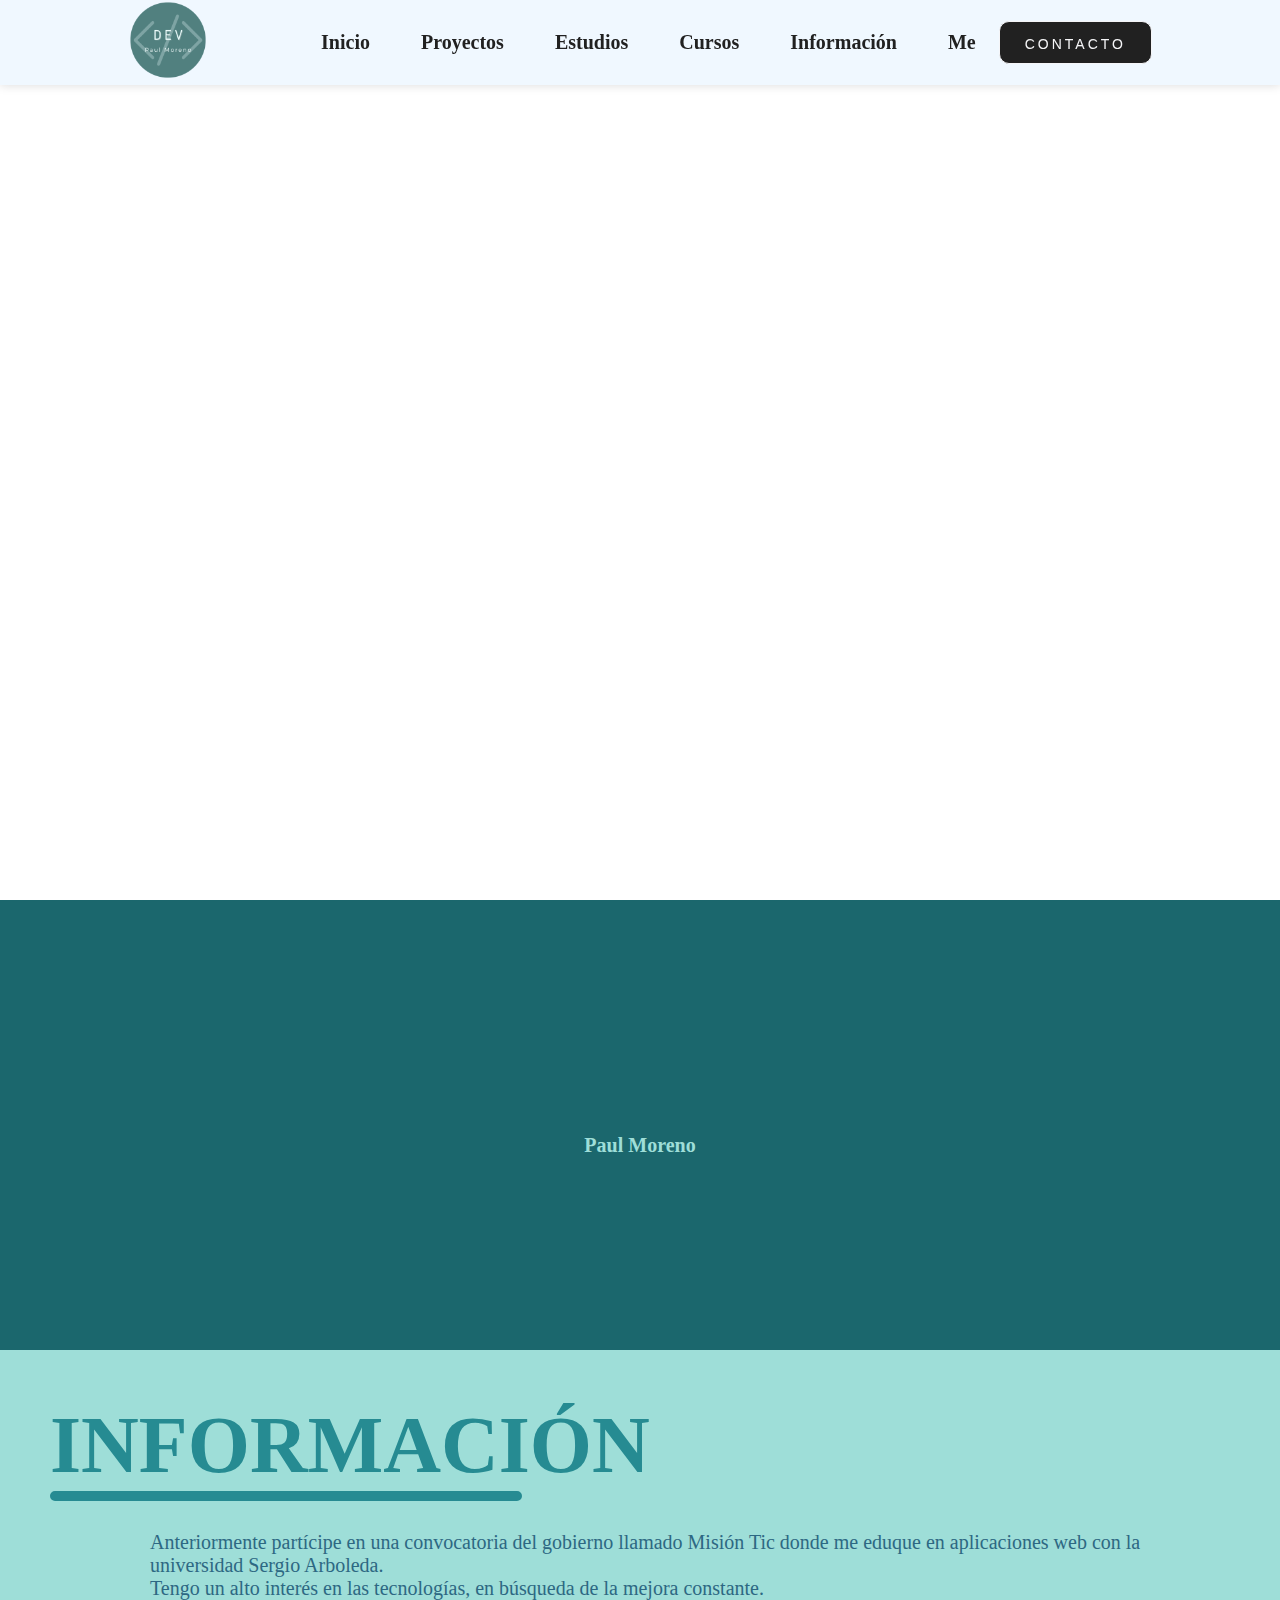
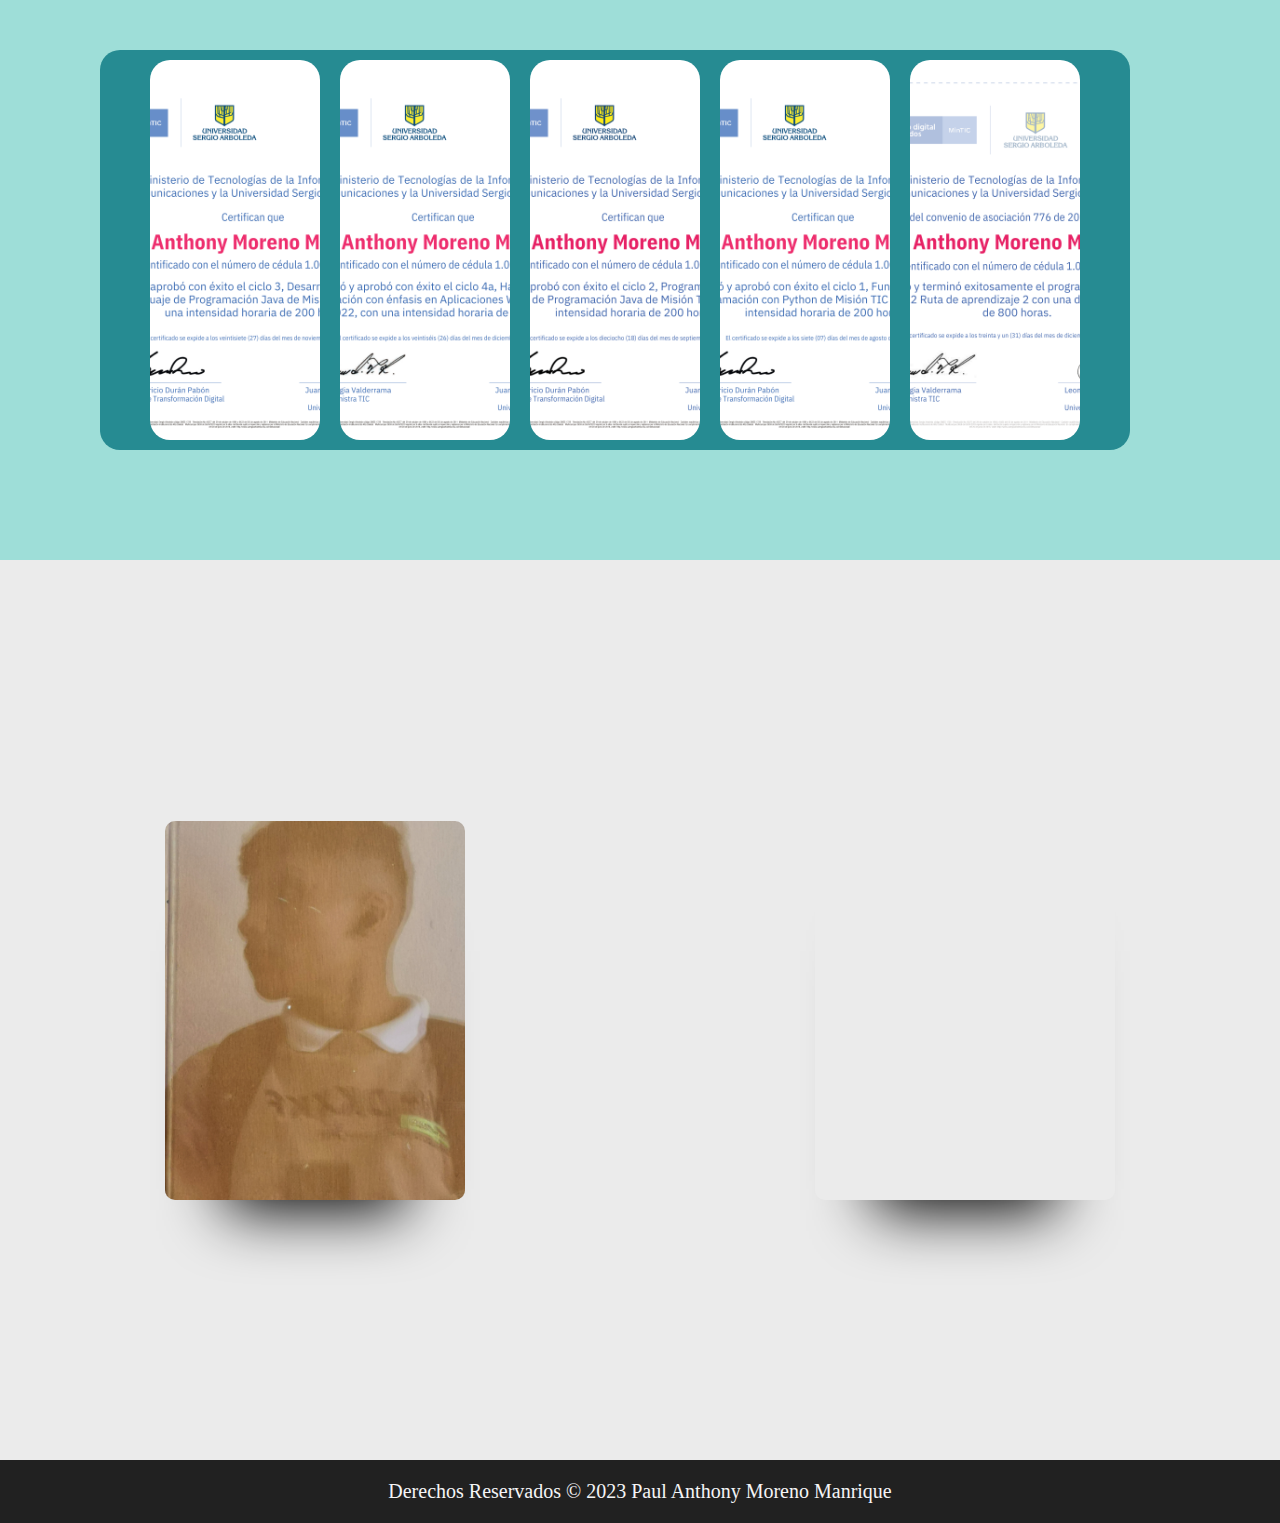
==== commit b8f46bbe: "Finalización del Index principal" ====
--- a/index.html
+++ b/index.html
@@ -11,7 +11,8 @@
   <link href="https://fonts.googleapis.com/css?family=Roboto:300,400,500,700&display=swap" rel="stylesheet" />
   <link href="https://fonts.googleapis.com/css?family=Inter&display=swap" rel="stylesheet" />
   <link href="https://cdn.jsdelivr.net/npm/bootstrap@5.3.0-alpha3/dist/css/bootstrap.min.css" rel="stylesheet"
-    integrity="sha384-KK94CHFLLe+nY2dmCWGMq91rCGa5gtU4mk92HdvYe+M/SXH301p5ILy+dN9+nJOZ" crossorigin="anonymous">
+    integrity="sha384-KK94CHFLLe+nY2dmCWGMq91rCGa5gtU4mk92HdvYe+M/SXH301p5ILy+dN9+nJOZ" crossorigin="anonymous" />
+  <link rel="stylesheet" href="https://cdnjs.cloudflare.com/ajax/libs/animate.css/4.1.1/animate.min.css" />
 </head>
 
 <body>
@@ -22,25 +23,22 @@
     <nav>
       <ul class="nav-links">
         <li><a href="#quien-soy" data-scroll="quien-soy">Inicio</a></li>
-        <li>
-          <a href="#a-que-me-dedico" data-scroll="a-que-me-dedico">A Qué Me Dedico</a>
-        </li>
         <li><a href="pages/Proyectos.html">Proyectos</a></li>
         <li><a href="pages/Estudios.html ">Estudios</a></li>
         <li><a href="pages/Cursos.html">Cursos</a></li>
         <li>
-          <a href="#informacion" data-scroll="informacion">Sobre mi</a>
+          <a href="#informacion" data-scroll="informacion">Información</a>
         </li>
         <li>
-          <a href="#experiencia" data-scroll="experiencia">Experiencia</a>
+          <a href="#experiencia" data-scroll="experiencia">Me</a>
         </li>
       </ul>
     </nav>
     <a href="#" class="btn"><button class="btnContacto"><span>Contacto</span></button></a>
   </header>
   <main>
-    <section id="quien-soy" class="Inicio">
-      <div class="text-container">
+    <section id="quien-soy" class="Inicio animate__animated">
+      <div class="text-container animate__fadeInUp">
         <div class="text">
           <h1>DEV</h1>
           <h2>PAUL MORENO</h2>
@@ -53,20 +51,22 @@
       </div>
     </section>
 
-    <section id="a-que-me-dedico" class="Contenido">
-      <div class="Texto-Contenido">
-        <div class="Texto">
-          <h1>A Qué Me Dedico</h1>
-          <p>
-            Soy Estudiante de ingeniería de sistemas en la Corporación
-            Unificada de Educación Superior, CUN.
-          </p>
-          <p>
-            Tengo un alto interés en las tecnologías, en búsqueda de la mejora
-            constante.
-          </p>
-
-        </div>
+    <section id="infoCont" class="ContenidoIntro">
+      <h1 class="titulo">
+        <span>Paul Moreno</span>
+      </h1>
+      <div class="texto">
+        <p>
+          Soy Estudiante de ingeniería de sistemas en la Corporación Unificada de Educación Superior, CUN, Anteriormente
+          partícipe en una convocatoria del gobierno llamado Misión Tic donde me eduque en aplicaciones web con la
+          universidad Sergio Arboleda, tengo un alto interés en las tecnologías, en búsqueda de la mejora constante.
+        </p>
+      </div>
+      <div class="redes-sociales">
+        <a href="#"><i class="fab fa-facebook"></i></a>
+        <a href="#"><i class="fab fa-twitter"></i></a>
+        <a href="#"><i class="fab fa-instagram"></i></a>
+        <a href="#"><i class="fab fa-github"></i></a>
       </div>
     </section>
 
@@ -143,6 +143,7 @@
     <p>Derechos Reservados &copy; 2023 Paul Anthony Moreno Manrique</p>
   </footer>
   <!-- AQUI VA el enlace a un archivo de scripts personalizados -->
+  <script src="Assets/js/index.js"></script>
   <script src="https://cdn.jsdelivr.net/npm/bootstrap@5.3.0-alpha3/dist/js/bootstrap.bundle.min.js"
     integrity="sha384-ENjdO4Dr2bkBIFxQpeoTz1HIcje39Wm4jDKdf19U8gI4ddQ3GYNS7NTKfAdVQSZe" crossorigin="anonymous">
     </script>
--- a/Assets/css/index.css
+++ b/Assets/css/index.css
@@ -1,13 +1,28 @@
 /*Divide la seccion en dos columnas*/
 .Inicio {
-  height: 100vh; /* 100% del viewport height */
+  height: 100vh;
+  /*100%delviewportheight*/
   display: grid;
   align-items: center;
   background-color: #9eded8;
   color: #2d6883;
-
+  opacity: 0;
+  /*Iniciaconopacidadcero*/
+  transform: translateY(50px);
+  /*Desplazamientohaciaabajo*/
+  transition: opacity 1s ease, transform 1s ease;
+  /*Transicionesdeentrada*/
   grid-template-columns: repeat(2, 1fr);
   gap: 20px;
+  -webkit-transition: opacity 1s ease, transform 1s ease;
+  -moz-transition: opacity 1s ease, transform 1s ease;
+  -ms-transition: opacity 1s ease, transform 1s ease;
+  -o-transition: opacity 1s ease, transform 1s ease;
+}
+
+.Inicio.mostrar {
+  opacity: 1;
+  transform: translateY(0);
 }
 
 .Inicio > :nth-child(2n + 1) {
@@ -102,6 +117,61 @@
   font-size: 1rem;
   font-weight: 400px;
   margin-bottom: 20px;
+}
+
+.ContenidoIntro {
+  height: 50vh;
+  background-color: #1b676d;
+  color: #9eded8;
+  display: flex;
+  align-items: center;
+  justify-content: center;
+  position: relative;
+  overflow: hidden; /*agregamos un overflow hidden para que la animación no se desborde*/
+}
+
+.ContenidoIntro .texto {
+  position: absolute;
+  top: 50%;
+  left: 50%;
+  transform: translate(-50%, -50%);
+  font-size: 4rem;
+  font-weight: bold;
+  opacity: 0; /*inicialmente lo ponemos oculto*/
+  transition: opacity 0.5s ease;
+}
+
+.ContenidoIntro .titulo {
+  position: absolute;
+  top: 50%;
+  left: 50%;
+  transform: translate(-50%, -50%);
+  font-size: 4rem;
+  font-weight: bold;
+  opacity: 1;
+  /*inicialmenteloponemosoculto*/
+  transition: opacity 0.5s ease;
+  -webkit-transition: opacity 0.5s ease;
+  -moz-transition: opacity 0.5s ease;
+  -ms-transition: opacity 0.5s ease;
+  -o-transition: opacity 0.5s ease;
+}
+
+.ContenidoIntro:hover .texto {
+  opacity: 1; /*cuando se hace hover en el ContenidoIntro hacemos visible el título*/
+}
+
+.ContenidoIntro:hover .titulo {
+  opacity: 0; /*cuando se hace hover en el ContenidoIntro hacemos visible el título*/
+}
+
+@media only screen and (max-width: 768px) {
+  .ContenidoIntro {
+    height: auto;
+    padding: 50px;
+    flex-direction: column;
+    text-align: center;
+  }
 }
 
 .ContenidoInfo {
@@ -220,6 +290,10 @@
   justify-content: center;
   align-items: center;
   position: relative;
+  -webkit-transition: background 0.8s;
+  -moz-transition: background 0.8s;
+  -ms-transition: background 0.8s;
+  -o-transition: background 0.8s;
 }
 
 .cardMe {
@@ -252,6 +326,10 @@
   margin: 20px;
   opacity: 0;
   transition: opacity 1s;
+  -webkit-transition: opacity 1s;
+  -moz-transition: opacity 1s;
+  -ms-transition: opacity 1s;
+  -o-transition: opacity 1s;
 }
 
 .icons {
@@ -271,4 +349,8 @@
   color: #f5f5f7 !important;
   z-index: 1;
   transition: fill 1s;
-}
+  -webkit-transition: fill 1s;
+  -moz-transition: fill 1s;
+  -ms-transition: fill 1s;
+  -o-transition: fill 1s;
+}
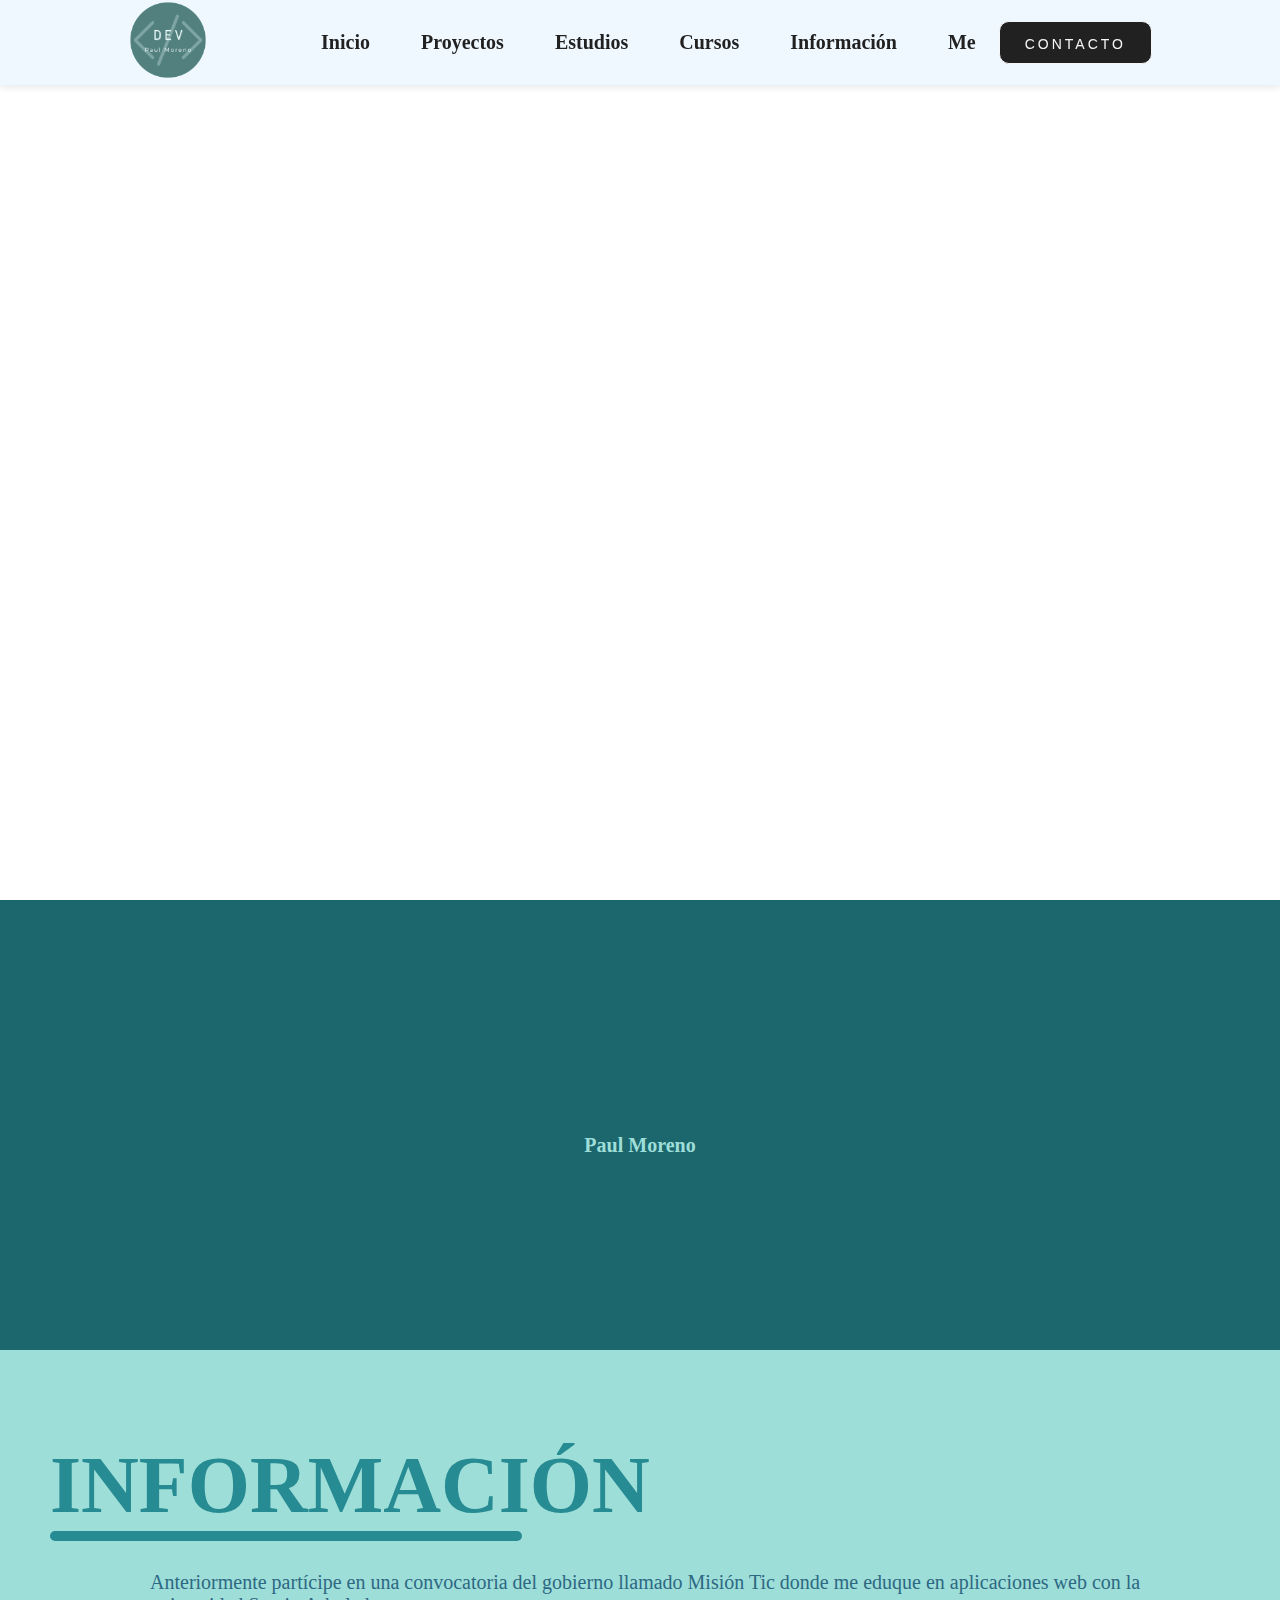
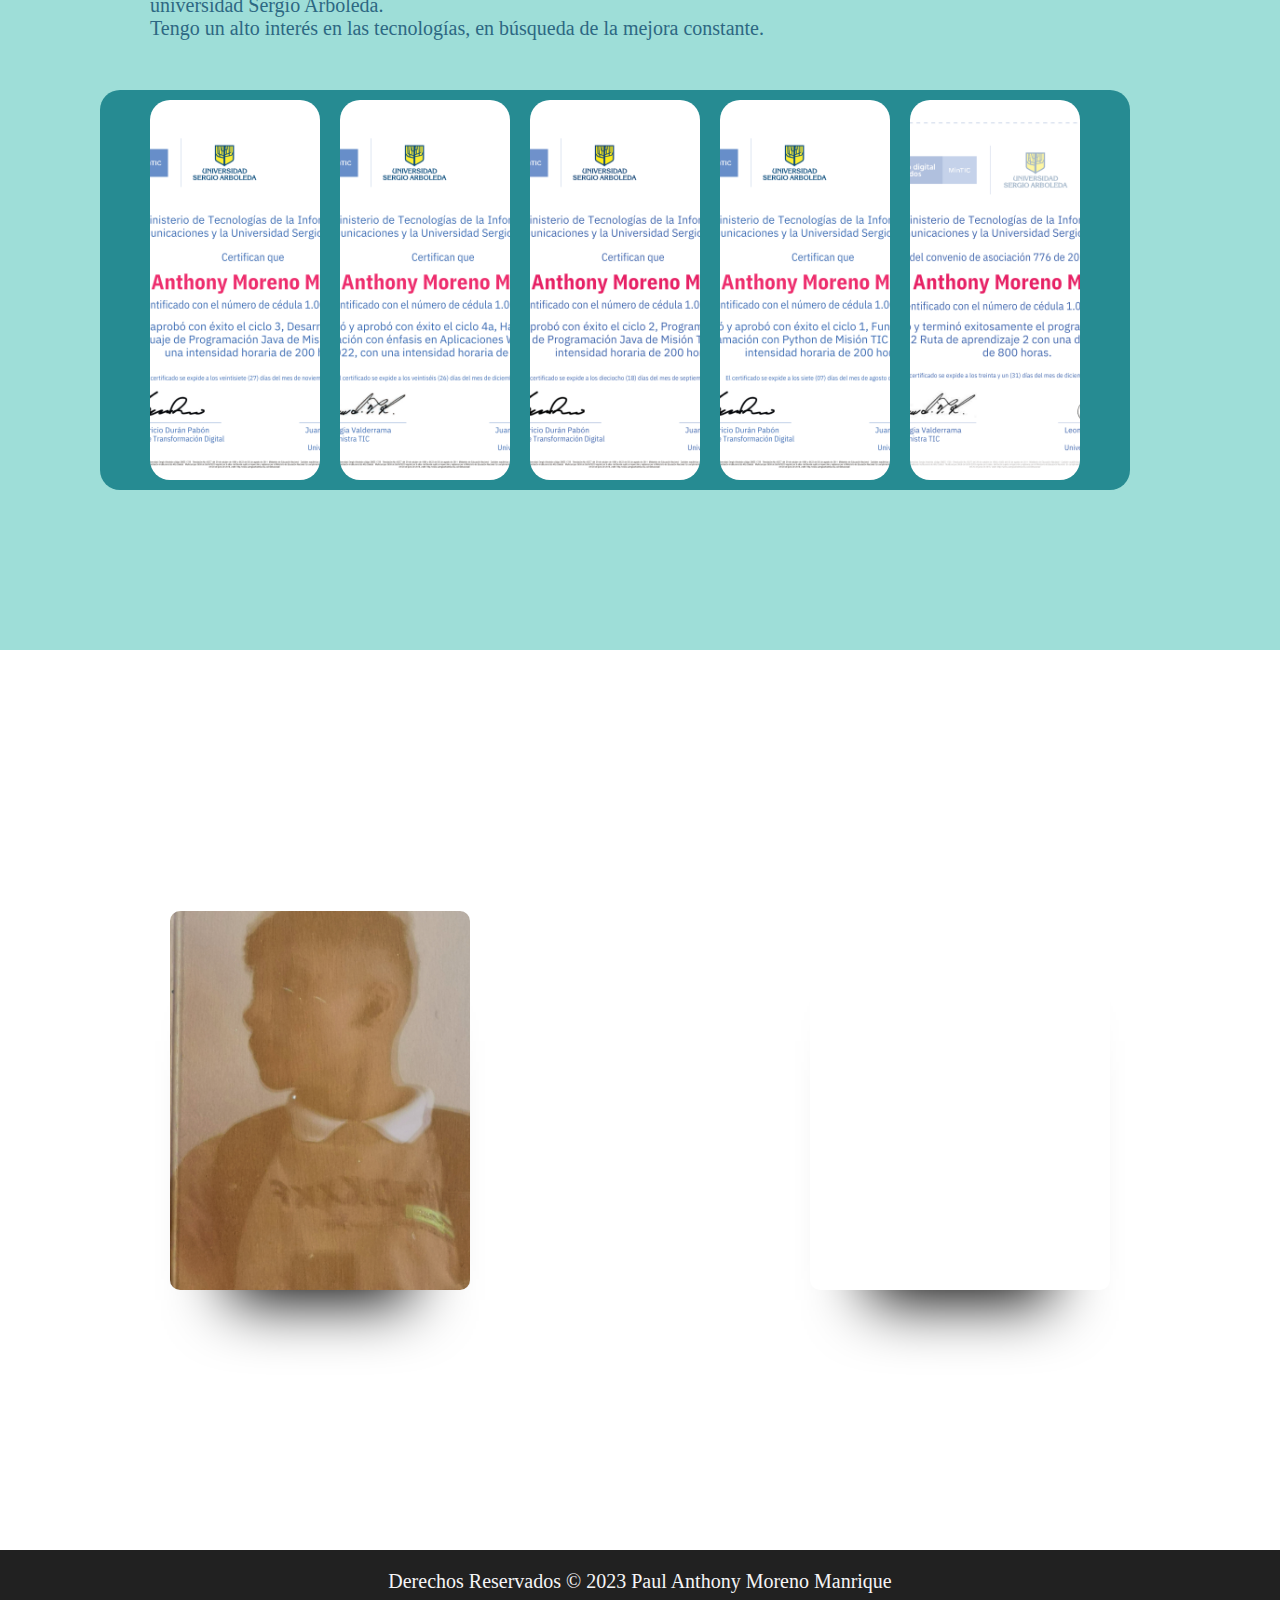
==== commit f2ccc8b2: "Arreglos Index" ====
--- a/index.html
+++ b/index.html
@@ -94,20 +94,20 @@
       </div>
     </section>
 
-    <section id="experiencia" class="Contenido ContenidoEnd">
+    <section id="experiencia" class="ContenidoEnd">
       <div class="card cardMe">
         <div class="border">
-          <h3>DEV Paul</h3>
+          <span>DEV Paul</span>
           <div class="icons">
             <a href="https://github.com/PacManGod">
-              <svg xmlns="http://www.w3.org/2000/svg" width="16" height="16" fill="" class="bi bi-github"
+              <svg xmlns="http://www.w3.org/2000/svg" width="16" height="16" fill="#f5f5f7" class="bi bi-github"
                 viewBox="0 0 16 16">
                 <path
                   d="M8 0C3.58 0 0 3.58 0 8c0 3.54 2.29 6.53 5.47 7.59.4.07.55-.17.55-.38 0-.19-.01-.82-.01-1.49-2.01.37-2.53-.49-2.69-.94-.09-.23-.48-.94-.82-1.13-.28-.15-.68-.52-.01-.53.63-.01 1.08.58 1.23.82.72 1.21 1.87.87 2.33.66.07-.52.28-.87.51-1.07-1.78-.2-3.64-.89-3.64-3.95 0-.87.31-1.59.82-2.15-.08-.2-.36-1.02.08-2.12 0 0 .67-.21 2.2.82.64-.18 1.32-.27 2-.27.68 0 1.36.09 2 .27 1.53-1.04 2.2-.82 2.2-.82.44 1.1.16 1.92.08 2.12.51.56.82 1.27.82 2.15 0 3.07-1.87 3.75-3.65 3.95.29.25.54.73.54 1.48 0 1.07-.01 1.93-.01 2.2 0 .21.15.46.55.38A8.012 8.012 0 0 0 16 8c0-4.42-3.58-8-8-8z" />
               </svg>
             </a>
             <a href="https://www.linkedin.com/in/paul-anthony-moreno-manrique-245315b2/">
-              <svg xmlns="http://www.w3.org/2000/svg" width="16" height="16" fill="" class="bi bi-linkedin"
+              <svg xmlns="http://www.w3.org/2000/svg" width="16" height="16" fill="#f5f5f7" class="bi bi-linkedin"
                 viewBox="0 0 16 16">
                 <path
                   d="M0 1.146C0 .513.526 0 1.175 0h13.65C15.474 0 16 .513 16 1.146v13.708c0 .633-.526 1.146-1.175 1.146H1.175C.526 16 0 15.487 0 14.854V1.146zm4.943 12.248V6.169H2.542v7.225h2.401zm-1.2-8.212c.837 0 1.358-.554 1.358-1.248-.015-.709-.52-1.248-1.342-1.248-.822 0-1.359.54-1.359 1.248 0 .694.521 1.248 1.327 1.248h.016zm4.908 8.212V9.359c0-.216.016-.432.08-.586.173-.431.568-.878 1.232-.878.869 0 1.216.662 1.216 1.634v3.865h2.401V9.25c0-2.22-1.184-3.252-2.764-3.252-1.274 0-1.845.7-2.165 1.193v.025h-.016a5.54 5.54 0 0 1 .016-.025V6.169h-2.4c.03.678 0 7.225 0 7.225h2.4z" />
@@ -118,23 +118,23 @@
       </div>
       <div class="card cardMe2">
         <div class="border">
-          <h3>Paul Social Media</h3>
-          <div class="icons">
-            <a href="https://www.instagram.com/suprememe_dot/">
-              <svg xmlns="http://www.w3.org/2000/svg" width="16" height="16" fill="#212121" class="bi bi-instagram"
-                viewBox="0 0 16 16">
-                <path
-                  d="M8 0C5.829 0 5.556.01 4.703.048 3.85.088 3.269.222 2.76.42a3.917 3.917 0 0 0-1.417.923A3.927 3.927 0 0 0 .42 2.76C.222 3.268.087 3.85.048 4.7.01 5.555 0 5.827 0 8.001c0 2.172.01 2.444.048 3.297.04.852.174 1.433.372 1.942.205.526.478.972.923 1.417.444.445.89.719 1.416.923.51.198 1.09.333 1.942.372C5.555 15.99 5.827 16 8 16s2.444-.01 3.298-.048c.851-.04 1.434-.174 1.943-.372a3.916 3.916 0 0 0 1.416-.923c.445-.445.718-.891.923-1.417.197-.509.332-1.09.372-1.942C15.99 10.445 16 10.173 16 8s-.01-2.445-.048-3.299c-.04-.851-.175-1.433-.372-1.941a3.926 3.926 0 0 0-.923-1.417A3.911 3.911 0 0 0 13.24.42c-.51-.198-1.092-.333-1.943-.372C10.443.01 10.172 0 7.998 0h.003zm-.717 1.442h.718c2.136 0 2.389.007 3.232.046.78.035 1.204.166 1.486.275.373.145.64.319.92.599.28.28.453.546.598.92.11.281.24.705.275 1.485.039.843.047 1.096.047 3.231s-.008 2.389-.047 3.232c-.035.78-.166 1.203-.275 1.485a2.47 2.47 0 0 1-.599.919c-.28.28-.546.453-.92.598-.28.11-.704.24-1.485.276-.843.038-1.096.047-3.232.047s-2.39-.009-3.233-.047c-.78-.036-1.203-.166-1.485-.276a2.478 2.478 0 0 1-.92-.598 2.48 2.48 0 0 1-.6-.92c-.109-.281-.24-.705-.275-1.485-.038-.843-.046-1.096-.046-3.233 0-2.136.008-2.388.046-3.231.036-.78.166-1.204.276-1.486.145-.373.319-.64.599-.92.28-.28.546-.453.92-.598.282-.11.705-.24 1.485-.276.738-.034 1.024-.044 2.515-.045v.002zm4.988 1.328a.96.96 0 1 0 0 1.92.96.96 0 0 0 0-1.92zm-4.27 1.122a4.109 4.109 0 1 0 0 8.217 4.109 4.109 0 0 0 0-8.217zm0 1.441a2.667 2.667 0 1 1 0 5.334 2.667 2.667 0 0 1 0-5.334z" />
-              </svg>
-            </a>
-            <a href="https://www.facebook.com/profile.php?id=100012151324781">
-              <svg xmlns="http://www.w3.org/2000/svg" width="16" height="16" fill="#212121" class="bi bi-facebook"
-                viewBox="0 0 16 16">
-                <path
-                  d="M16 8.049c0-4.446-3.582-8.05-8-8.05C3.58 0-.002 3.603-.002 8.05c0 4.017 2.926 7.347 6.75 7.951v-5.625h-2.03V8.05H6.75V6.275c0-2.017 1.195-3.131 3.022-3.131.876 0 1.791.157 1.791.157v1.98h-1.009c-.993 0-1.303.621-1.303 1.258v1.51h2.218l-.354 2.326H9.25V16c3.824-.604 6.75-3.934 6.75-7.951z" />
-              </svg>
-            </a>
-          </div>
+          <span>Social Media</sp>
+            <div class="icons">
+              <a href="https://www.instagram.com/suprememe_dot/">
+                <svg xmlns="http://www.w3.org/2000/svg" width="16" height="16" fill="#212121" class="bi bi-instagram"
+                  viewBox="0 0 16 16">
+                  <path
+                    d="M8 0C5.829 0 5.556.01 4.703.048 3.85.088 3.269.222 2.76.42a3.917 3.917 0 0 0-1.417.923A3.927 3.927 0 0 0 .42 2.76C.222 3.268.087 3.85.048 4.7.01 5.555 0 5.827 0 8.001c0 2.172.01 2.444.048 3.297.04.852.174 1.433.372 1.942.205.526.478.972.923 1.417.444.445.89.719 1.416.923.51.198 1.09.333 1.942.372C5.555 15.99 5.827 16 8 16s2.444-.01 3.298-.048c.851-.04 1.434-.174 1.943-.372a3.916 3.916 0 0 0 1.416-.923c.445-.445.718-.891.923-1.417.197-.509.332-1.09.372-1.942C15.99 10.445 16 10.173 16 8s-.01-2.445-.048-3.299c-.04-.851-.175-1.433-.372-1.941a3.926 3.926 0 0 0-.923-1.417A3.911 3.911 0 0 0 13.24.42c-.51-.198-1.092-.333-1.943-.372C10.443.01 10.172 0 7.998 0h.003zm-.717 1.442h.718c2.136 0 2.389.007 3.232.046.78.035 1.204.166 1.486.275.373.145.64.319.92.599.28.28.453.546.598.92.11.281.24.705.275 1.485.039.843.047 1.096.047 3.231s-.008 2.389-.047 3.232c-.035.78-.166 1.203-.275 1.485a2.47 2.47 0 0 1-.599.919c-.28.28-.546.453-.92.598-.28.11-.704.24-1.485.276-.843.038-1.096.047-3.232.047s-2.39-.009-3.233-.047c-.78-.036-1.203-.166-1.485-.276a2.478 2.478 0 0 1-.92-.598 2.48 2.48 0 0 1-.6-.92c-.109-.281-.24-.705-.275-1.485-.038-.843-.046-1.096-.046-3.233 0-2.136.008-2.388.046-3.231.036-.78.166-1.204.276-1.486.145-.373.319-.64.599-.92.28-.28.546-.453.92-.598.282-.11.705-.24 1.485-.276.738-.034 1.024-.044 2.515-.045v.002zm4.988 1.328a.96.96 0 1 0 0 1.92.96.96 0 0 0 0-1.92zm-4.27 1.122a4.109 4.109 0 1 0 0 8.217 4.109 4.109 0 0 0 0-8.217zm0 1.441a2.667 2.667 0 1 1 0 5.334 2.667 2.667 0 0 1 0-5.334z" />
+                </svg>
+              </a>
+              <a href="https://www.facebook.com/profile.php?id=100012151324781">
+                <svg xmlns="http://www.w3.org/2000/svg" width="16" height="16" fill="#212121" class="bi bi-facebook"
+                  viewBox="0 0 16 16">
+                  <path
+                    d="M16 8.049c0-4.446-3.582-8.05-8-8.05C3.58 0-.002 3.603-.002 8.05c0 4.017 2.926 7.347 6.75 7.951v-5.625h-2.03V8.05H6.75V6.275c0-2.017 1.195-3.131 3.022-3.131.876 0 1.791.157 1.791.157v1.98h-1.009c-.993 0-1.303.621-1.303 1.258v1.51h2.218l-.354 2.326H9.25V16c3.824-.604 6.75-3.934 6.75-7.951z" />
+                </svg>
+              </a>
+            </div>
         </div>
       </div>
     </section>
--- a/Assets/css/index.css
+++ b/Assets/css/index.css
@@ -88,37 +88,6 @@
   -o-border-radius: 50px;
 }
 
-.Contenido {
-  height: 100vh;
-  display: grid;
-  align-items: center;
-  background-color: #ebebeb;
-  color: #2ea8e0;
-
-  grid-template-columns: repeat(2, 1fr);
-  gap: 20px;
-}
-
-.Contenido .Texto {
-  display: flex;
-  align-items: center;
-  justify-content: center;
-  padding: 40px;
-}
-
-.Contenido .Texto h1 {
-  font-size: 3rem;
-  font-weight: 700px;
-  margin-bottom: 20px;
-  letter-spacing: 10px;
-}
-
-.Contenido .Texto p {
-  font-size: 1rem;
-  font-weight: 400px;
-  margin-bottom: 20px;
-}
-
 .ContenidoIntro {
   height: 50vh;
   background-color: #1b676d;
@@ -175,10 +144,10 @@
 }
 
 .ContenidoInfo {
-  height: 90vh;
+  height: 100vh;
   background-color: #9eded8;
   color: #268b92;
-  padding: 0 50px;
+  padding: 40px 50px 0 50px;
 }
 
 .ContenidoInfo .LineaDivi {
@@ -242,18 +211,38 @@
 }
 
 .ContenidoEnd {
+  height: 100vh;
   display: flex;
   justify-content: space-around;
   align-items: center;
   margin: 0 auto;
 }
 
-.border {
+.cardMe {
+  height: 379px;
+  width: 300px;
+  border-radius: 10px;
+  transition: background 0.8s;
+  overflow: hidden;
+  box-shadow: 0 70px 63px -60px #000;
+  display: flex;
+  justify-content: center;
+  align-items: center;
+  position: relative;
+  -webkit-transition: background 0.8s;
+  -moz-transition: background 0.8s;
+  -ms-transition: background 0.8s;
+  -o-transition: background 0.8s;
+}
+
+.cardMe .border {
   height: 369px;
   width: 290px;
+  margin: 5px;
   opacity: 0;
   background: transparent;
   border-radius: 10px;
+  border: #f5f5f7 2px solid !important;
   transition: border 1s;
   position: relative;
   -webkit-border-radius: 10px;
@@ -265,7 +254,8 @@
   -ms-transition: border 1s;
   -o-transition: border 1s;
 }
-.border:hover {
+
+.cardMe .border:hover {
   border: 10px solid #f5f5f7;
   opacity: 1;
   z-index: 1;
@@ -276,15 +266,58 @@
   -o-transition: border 1.5s;
 }
 
-.card {
+.cardMe {
+  background: url("../img/IMG_20221005_081424.jpg") center center no-repeat;
+  background-size: 300px;
+}
+
+.cardMe:hover {
+  background: url("../img/IMG_20221005_081424.jpg") left center no-repeat;
+  background-size: 600px;
+}
+.cardMe:hover span {
+  opacity: 1;
+}
+
+.cardMe span {
+  color: #f5f5f7;
+  margin: 20px;
+  font: 1.2em sans-serif;
+  font-weight: bold;
+  opacity: 0;
+  transition: opacity 1s;
+  -webkit-transition: opacity 1s;
+  -moz-transition: opacity 1s;
+  -ms-transition: opacity 1s;
+  -o-transition: opacity 1s;
+}
+
+.cardMe .icons {
+  position: absolute;
+  height: 130px;
+  top: 180px;
+  width: 50px;
+  display: flex;
+  flex-direction: column;
+  align-items: center;
+  justify-content: space-around;
+}
+
+.cardMe .icons:hover {
+  z-index: 1;
+  transition: fill 1s;
+  -webkit-transition: fill 1s;
+  -moz-transition: fill 1s;
+  -ms-transition: fill 1s;
+  -o-transition: fill 1s;
+}
+
+.cardMe2 {
   height: 379px;
   width: 300px;
-  background: #808080;
   border-radius: 10px;
   transition: background 0.8s;
-  color: #f5f5f7;
   overflow: hidden;
-  background: #f5f5f7;
   box-shadow: 0 70px 63px -60px #000;
   display: flex;
   justify-content: center;
@@ -296,18 +329,36 @@
   -o-transition: background 0.8s;
 }
 
-.cardMe {
-  background: url("../img/IMG_20221005_081424.jpg") center center no-repeat;
-  background-size: 300px;
-}
-.cardMe:hover {
-  background: url("../img/IMG_20221005_081424.jpg") left center no-repeat;
-  background-size: 600px;
-}
-.cardMe:hover h3 {
-  opacity: 1;
-  color: #f5f5f7;
-}
+.cardMe2 .border {
+  height: 369px;
+  width: 290px;
+  margin: 5px;
+  opacity: 0;
+  background: transparent;
+  border-radius: 10px;
+  border: #212121 2px solid !important;
+  transition: border 1s;
+  position: relative;
+  -webkit-border-radius: 10px;
+  -moz-border-radius: 10px;
+  -ms-border-radius: 10px;
+  -o-border-radius: 10px;
+  -webkit-transition: border 1s;
+  -moz-transition: border 1s;
+  -ms-transition: border 1s;
+  -o-transition: border 1s;
+}
+.cardMe2 .border:hover {
+  border: 4px solid #212121 !important;
+  opacity: 1;
+  z-index: 1;
+  transition: border 1.5s;
+  -webkit-transition: border 1.5s;
+  -moz-transition: border 1.5s;
+  -ms-transition: border 1.5s;
+  -o-transition: border 1.5s;
+}
+
 .cardMe2 {
   background: url("../img/Yo.jpg") center center no-repeat;
   background-size: 300px;
@@ -316,13 +367,14 @@
   background: url("../img/Yo.jpg") left center no-repeat;
   background-size: 600px;
 }
-.cardMe2:hover h3 {
-  opacity: 1;
+.cardMe2:hover span {
+  opacity: 1;
+}
+
+.cardMe2 span {
   color: #212121;
-}
-
-h3 {
-  color: #f5f5f7;
+  font: 1.2em sans-serif;
+  font-weight: bold;
   margin: 20px;
   opacity: 0;
   transition: opacity 1s;
@@ -332,10 +384,8 @@
   -o-transition: opacity 1s;
 }
 
-.icons {
+.cardMe2 .icons {
   position: absolute;
-  fill: #fff;
-  color: #fff;
   height: 130px;
   top: 180px;
   width: 50px;
@@ -345,8 +395,7 @@
   justify-content: space-around;
 }
 
-.icons:hover {
-  color: #f5f5f7 !important;
+.cardMe2 .icons:hover {
   z-index: 1;
   transition: fill 1s;
   -webkit-transition: fill 1s;
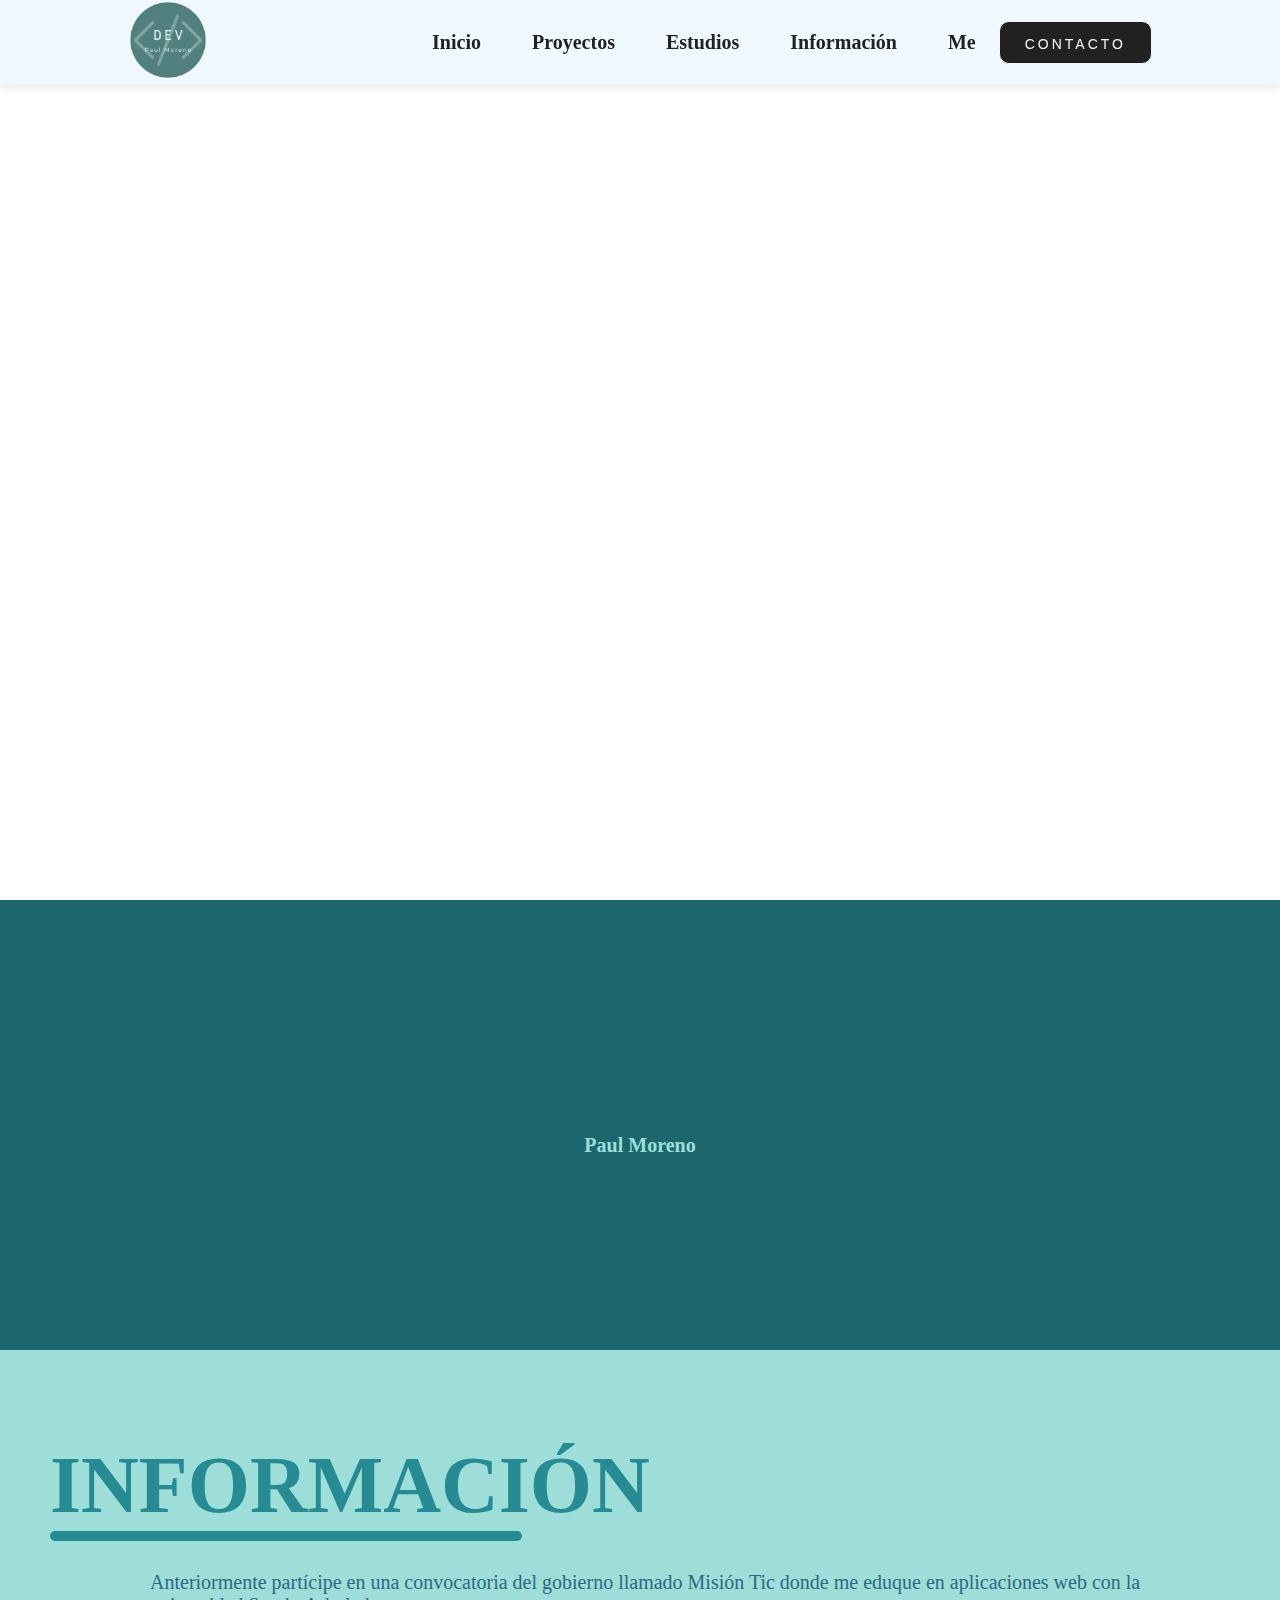
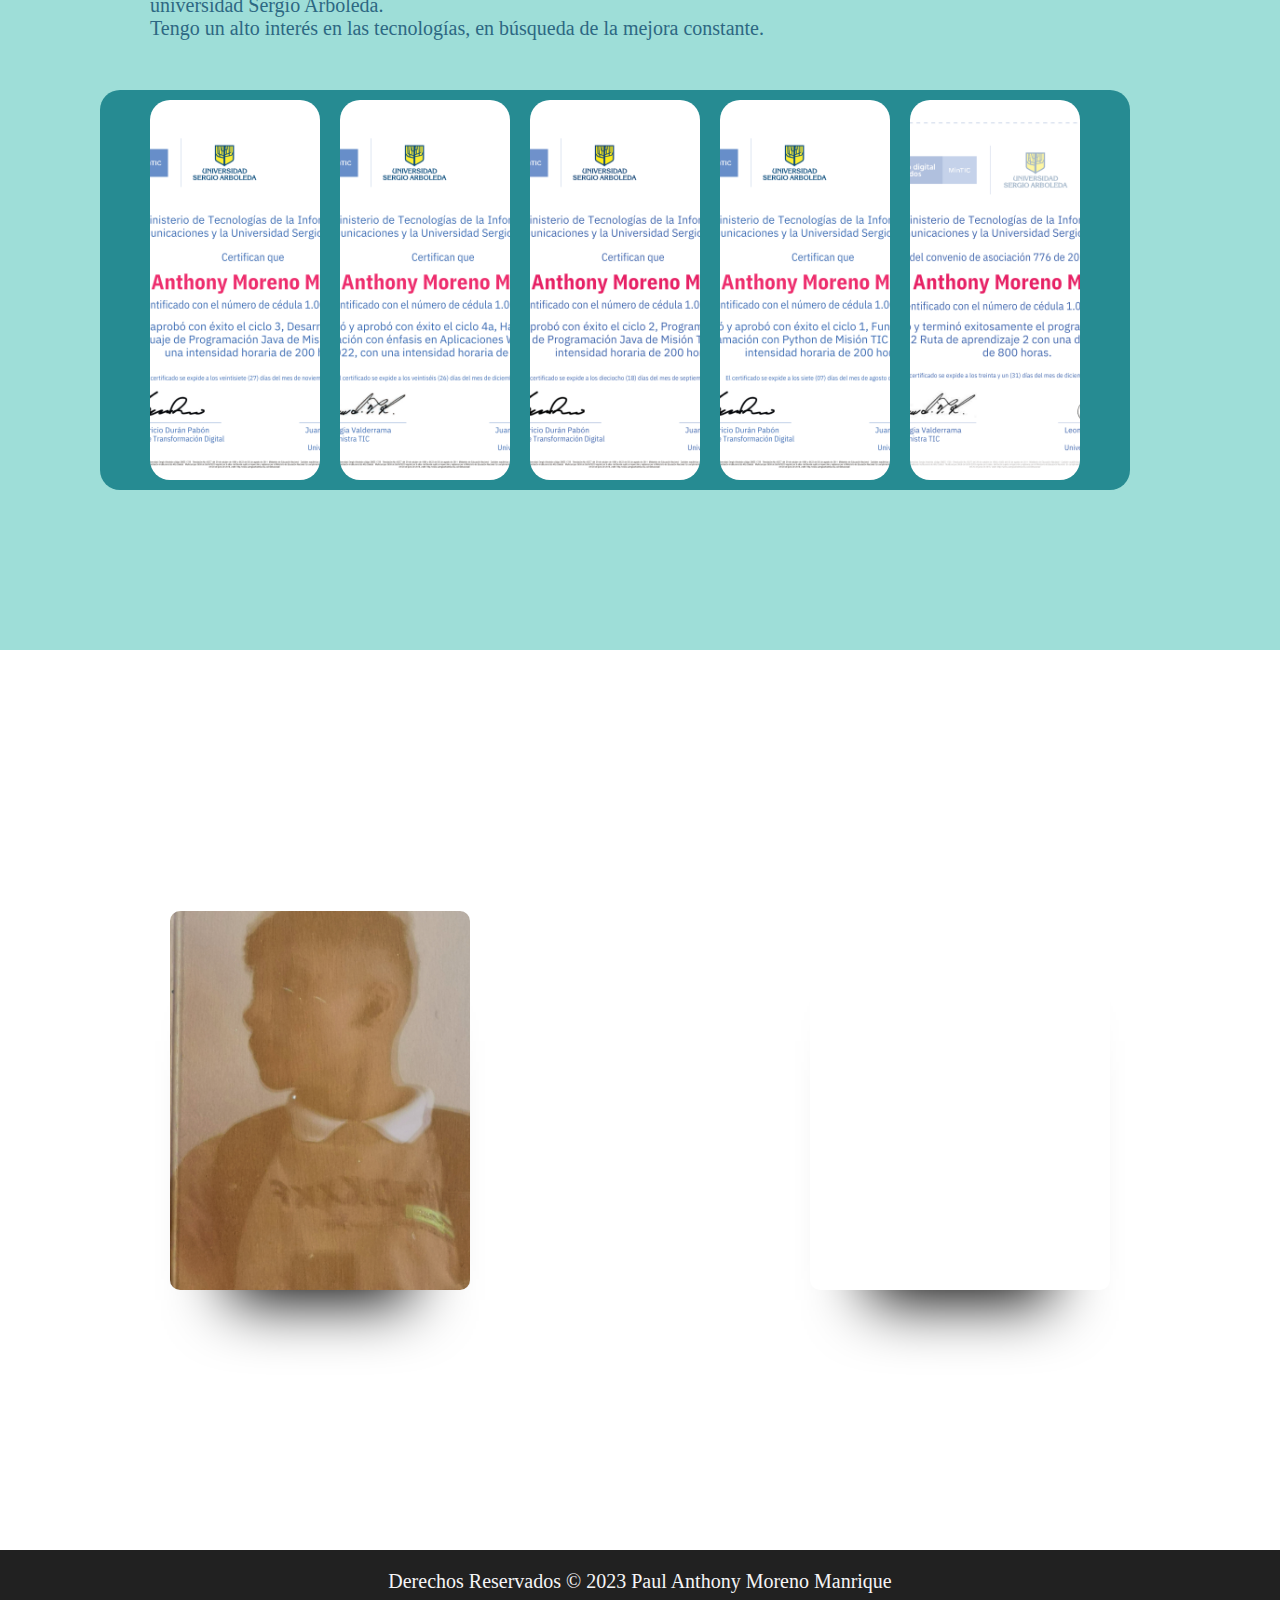
==== commit 4fe5e11a: "fin" ====
--- a/index.html
+++ b/index.html
@@ -1,173 +1,299 @@
 <!DOCTYPE html>
 <html lang="es">
-
-<head>
-  <meta charset="UTF-8" />
-  <meta http-equiv="X-UA-Compatible" content="IE=edge" />
-  <meta name="viewport" content="width=device-width, initial-scale=1.0" />
-  <title>Portafolio Web</title>
-  <link rel="stylesheet" href="Assets/css/index.css" />
-  <link rel="stylesheet" href="Assets/css/nav.css" />
-  <link href="https://fonts.googleapis.com/css?family=Roboto:300,400,500,700&display=swap" rel="stylesheet" />
-  <link href="https://fonts.googleapis.com/css?family=Inter&display=swap" rel="stylesheet" />
-  <link href="https://cdn.jsdelivr.net/npm/bootstrap@5.3.0-alpha3/dist/css/bootstrap.min.css" rel="stylesheet"
-    integrity="sha384-KK94CHFLLe+nY2dmCWGMq91rCGa5gtU4mk92HdvYe+M/SXH301p5ILy+dN9+nJOZ" crossorigin="anonymous" />
-  <link rel="stylesheet" href="https://cdnjs.cloudflare.com/ajax/libs/animate.css/4.1.1/animate.min.css" />
-</head>
-
-<body>
-  <header class="header">
-    <div class="logo">
-      <img src="Assets/img/Propuesta 3.png" alt="logo" />
-    </div>
-    <nav>
-      <ul class="nav-links">
-        <li><a href="#quien-soy" data-scroll="quien-soy">Inicio</a></li>
-        <li><a href="pages/Proyectos.html">Proyectos</a></li>
-        <li><a href="pages/Estudios.html ">Estudios</a></li>
-        <li><a href="pages/Cursos.html">Cursos</a></li>
-        <li>
-          <a href="#informacion" data-scroll="informacion">Información</a>
-        </li>
-        <li>
-          <a href="#experiencia" data-scroll="experiencia">Me</a>
-        </li>
-      </ul>
-    </nav>
-    <a href="#" class="btn"><button class="btnContacto"><span>Contacto</span></button></a>
-  </header>
-  <main>
-    <section id="quien-soy" class="Inicio animate__animated">
-      <div class="text-container animate__fadeInUp">
-        <div class="text">
-          <h1>DEV</h1>
-          <h2>PAUL MORENO</h2>
-        </div>
+  <head>
+    <meta charset="UTF-8" />
+    <meta http-equiv="X-UA-Compatible" content="IE=edge" />
+    <meta name="viewport" content="width=device-width, initial-scale=1.0" />
+    <title>Portafolio Web</title>
+    <link rel="stylesheet" href="Assets/css/index.css" />
+    <link rel="stylesheet" href="Assets/css/nav.css" />
+    <link
+      href="https://fonts.googleapis.com/css?family=Roboto:300,400,500,700&display=swap"
+      rel="stylesheet"
+    />
+    <link
+      href="https://fonts.googleapis.com/css?family=Inter&display=swap"
+      rel="stylesheet"
+    />
+    <link
+      href="https://cdn.jsdelivr.net/npm/bootstrap@5.3.0-alpha3/dist/css/bootstrap.min.css"
+      rel="stylesheet"
+      integrity="sha384-KK94CHFLLe+nY2dmCWGMq91rCGa5gtU4mk92HdvYe+M/SXH301p5ILy+dN9+nJOZ"
+      crossorigin="anonymous"
+    />
+    <link
+      rel="stylesheet"
+      href="https://cdnjs.cloudflare.com/ajax/libs/animate.css/4.1.1/animate.min.css"
+    />
+  </head>
+
+  <body>
+    <header class="header">
+      <div class="logo">
+        <img src="Assets/img/Propuesta 3.png" alt="logo" />
       </div>
-      <div class="imagen-container">
-        <div class="imagenPaul">
-          <img src="Assets/img/Paul.jpg" alt="Foto" />
-        </div>
-      </div>
-    </section>
-
-    <section id="infoCont" class="ContenidoIntro">
-      <h1 class="titulo">
-        <span>Paul Moreno</span>
-      </h1>
-      <div class="texto">
-        <p>
-          Soy Estudiante de ingeniería de sistemas en la Corporación Unificada de Educación Superior, CUN, Anteriormente
-          partícipe en una convocatoria del gobierno llamado Misión Tic donde me eduque en aplicaciones web con la
-          universidad Sergio Arboleda, tengo un alto interés en las tecnologías, en búsqueda de la mejora constante.
-        </p>
-      </div>
-      <div class="redes-sociales">
-        <a href="#"><i class="fab fa-facebook"></i></a>
-        <a href="#"><i class="fab fa-twitter"></i></a>
-        <a href="#"><i class="fab fa-instagram"></i></a>
-        <a href="#"><i class="fab fa-github"></i></a>
-      </div>
-    </section>
-
-    <section id="informacion" class="ContenidoInfo">
-      <div class="Texto-Contenido">
-        <div class="Texto">
-          <h1>INFORMACIÓN</h1>
-          <div class="LineaDivi"></div>
+      <nav>
+        <ul class="nav-links">
+          <li><a href="#quien-soy" data-scroll="quien-soy">Inicio</a></li>
+          <li><a href="pages/Proyectos.html">Proyectos</a></li>
+          <li><a href="pages/Estudios.html ">Estudios</a></li>
+          <li style="display: none"><a href="pages/Cursos.html">Cursos</a></li>
+          <li>
+            <a href="#informacion" data-scroll="informacion">Información</a>
+          </li>
+          <li>
+            <a href="#experiencia" data-scroll="experiencia">Me</a>
+          </li>
+        </ul>
+      </nav>
+      <a class="btn"
+        ><button type="button" class="btnContacto">
+          <span>Contacto</span>
+        </button></a
+      >
+    </header>
+    <main>
+      <section id="quien-soy" class="Inicio animate__animated">
+        <div class="text-container animate__fadeInUp">
+          <div class="text">
+            <h1>DEV</h1>
+            <h2>PAUL MORENO</h2>
+          </div>
+        </div>
+        <div class="imagen-container">
+          <div class="imagenPaul">
+            <img src="Assets/img/Paul.jpg" alt="Foto" />
+          </div>
+        </div>
+      </section>
+
+      <section id="infoCont" class="ContenidoIntro">
+        <h1 class="titulo">
+          <span>Paul Moreno</span>
+        </h1>
+        <div class="texto">
           <p>
-            Anteriormente partícipe en una convocatoria del gobierno llamado
-            Misión Tic donde me eduque en aplicaciones web con la universidad
-            Sergio Arboleda.
+            Soy Estudiante de ingeniería de sistemas en la Corporación Unificada
+            de Educación Superior, CUN, Anteriormente partícipe en una
+            convocatoria del gobierno llamado Misión Tic donde me eduque en
+            aplicaciones web con la universidad Sergio Arboleda, tengo un alto
+            interés en las tecnologías, en búsqueda de la mejora constante.
           </p>
-          <p>
-            Tengo un alto interés en las tecnologías, en búsqueda de la mejora constante.
-          </p>
-          <div class="certificados">
-            <div style="background-image: url('Assets/img/1.png');"></div>
-            <div style="background-image: url('Assets/img/2.png');"></div>
-            <div style="background-image: url('Assets/img/3.png');"></div>
-            <div style="background-image: url('Assets/img/4.png');"></div>
-            <div style="background-image: url('Assets/img/5.png');"></div>
-          </div>
-        </div>
-      </div>
-    </section>
-
-    <section id="experiencia" class="ContenidoEnd">
-      <div class="card cardMe">
-        <div class="border">
-          <span>DEV Paul</span>
-          <div class="icons">
-            <a href="https://github.com/PacManGod">
-              <svg xmlns="http://www.w3.org/2000/svg" width="16" height="16" fill="#f5f5f7" class="bi bi-github"
-                viewBox="0 0 16 16">
-                <path
-                  d="M8 0C3.58 0 0 3.58 0 8c0 3.54 2.29 6.53 5.47 7.59.4.07.55-.17.55-.38 0-.19-.01-.82-.01-1.49-2.01.37-2.53-.49-2.69-.94-.09-.23-.48-.94-.82-1.13-.28-.15-.68-.52-.01-.53.63-.01 1.08.58 1.23.82.72 1.21 1.87.87 2.33.66.07-.52.28-.87.51-1.07-1.78-.2-3.64-.89-3.64-3.95 0-.87.31-1.59.82-2.15-.08-.2-.36-1.02.08-2.12 0 0 .67-.21 2.2.82.64-.18 1.32-.27 2-.27.68 0 1.36.09 2 .27 1.53-1.04 2.2-.82 2.2-.82.44 1.1.16 1.92.08 2.12.51.56.82 1.27.82 2.15 0 3.07-1.87 3.75-3.65 3.95.29.25.54.73.54 1.48 0 1.07-.01 1.93-.01 2.2 0 .21.15.46.55.38A8.012 8.012 0 0 0 16 8c0-4.42-3.58-8-8-8z" />
-              </svg>
-            </a>
-            <a href="https://www.linkedin.com/in/paul-anthony-moreno-manrique-245315b2/">
-              <svg xmlns="http://www.w3.org/2000/svg" width="16" height="16" fill="#f5f5f7" class="bi bi-linkedin"
-                viewBox="0 0 16 16">
-                <path
-                  d="M0 1.146C0 .513.526 0 1.175 0h13.65C15.474 0 16 .513 16 1.146v13.708c0 .633-.526 1.146-1.175 1.146H1.175C.526 16 0 15.487 0 14.854V1.146zm4.943 12.248V6.169H2.542v7.225h2.401zm-1.2-8.212c.837 0 1.358-.554 1.358-1.248-.015-.709-.52-1.248-1.342-1.248-.822 0-1.359.54-1.359 1.248 0 .694.521 1.248 1.327 1.248h.016zm4.908 8.212V9.359c0-.216.016-.432.08-.586.173-.431.568-.878 1.232-.878.869 0 1.216.662 1.216 1.634v3.865h2.401V9.25c0-2.22-1.184-3.252-2.764-3.252-1.274 0-1.845.7-2.165 1.193v.025h-.016a5.54 5.54 0 0 1 .016-.025V6.169h-2.4c.03.678 0 7.225 0 7.225h2.4z" />
-              </svg>
-            </a>
-          </div>
-        </div>
-      </div>
-      <div class="card cardMe2">
-        <div class="border">
-          <span>Social Media</sp>
+        </div>
+        <div class="redes-sociales">
+          <a href="#"><i class="fab fa-facebook"></i></a>
+          <a href="#"><i class="fab fa-twitter"></i></a>
+          <a href="#"><i class="fab fa-instagram"></i></a>
+          <a href="#"><i class="fab fa-github"></i></a>
+        </div>
+      </section>
+
+      <section id="informacion" class="ContenidoInfo">
+        <div class="Texto-Contenido">
+          <div class="Texto">
+            <h1>INFORMACIÓN</h1>
+            <div class="LineaDivi"></div>
+            <p>
+              Anteriormente partícipe en una convocatoria del gobierno llamado
+              Misión Tic donde me eduque en aplicaciones web con la universidad
+              Sergio Arboleda.
+            </p>
+            <p>
+              Tengo un alto interés en las tecnologías, en búsqueda de la mejora
+              constante.
+            </p>
+            <div class="certificados">
+              <div style="background-image: url('Assets/img/1.png')"></div>
+              <div style="background-image: url('Assets/img/2.png')"></div>
+              <div style="background-image: url('Assets/img/3.png')"></div>
+              <div style="background-image: url('Assets/img/4.png')"></div>
+              <div style="background-image: url('Assets/img/5.png')"></div>
+            </div>
+          </div>
+        </div>
+      </section>
+
+      <section id="experiencia" class="ContenidoEnd">
+        <div class="card cardMe">
+          <div class="border">
+            <span>DEV Paul</span>
+            <div class="icons">
+              <a href="https://github.com/PacManGod">
+                <svg
+                  xmlns="http://www.w3.org/2000/svg"
+                  width="16"
+                  height="16"
+                  fill="#f5f5f7"
+                  class="bi bi-github"
+                  viewBox="0 0 16 16"
+                >
+                  <path
+                    d="M8 0C3.58 0 0 3.58 0 8c0 3.54 2.29 6.53 5.47 7.59.4.07.55-.17.55-.38 0-.19-.01-.82-.01-1.49-2.01.37-2.53-.49-2.69-.94-.09-.23-.48-.94-.82-1.13-.28-.15-.68-.52-.01-.53.63-.01 1.08.58 1.23.82.72 1.21 1.87.87 2.33.66.07-.52.28-.87.51-1.07-1.78-.2-3.64-.89-3.64-3.95 0-.87.31-1.59.82-2.15-.08-.2-.36-1.02.08-2.12 0 0 .67-.21 2.2.82.64-.18 1.32-.27 2-.27.68 0 1.36.09 2 .27 1.53-1.04 2.2-.82 2.2-.82.44 1.1.16 1.92.08 2.12.51.56.82 1.27.82 2.15 0 3.07-1.87 3.75-3.65 3.95.29.25.54.73.54 1.48 0 1.07-.01 1.93-.01 2.2 0 .21.15.46.55.38A8.012 8.012 0 0 0 16 8c0-4.42-3.58-8-8-8z"
+                  />
+                </svg>
+              </a>
+              <a
+                href="https://www.linkedin.com/in/paul-anthony-moreno-manrique-245315b2/"
+              >
+                <svg
+                  xmlns="http://www.w3.org/2000/svg"
+                  width="16"
+                  height="16"
+                  fill="#f5f5f7"
+                  class="bi bi-linkedin"
+                  viewBox="0 0 16 16"
+                >
+                  <path
+                    d="M0 1.146C0 .513.526 0 1.175 0h13.65C15.474 0 16 .513 16 1.146v13.708c0 .633-.526 1.146-1.175 1.146H1.175C.526 16 0 15.487 0 14.854V1.146zm4.943 12.248V6.169H2.542v7.225h2.401zm-1.2-8.212c.837 0 1.358-.554 1.358-1.248-.015-.709-.52-1.248-1.342-1.248-.822 0-1.359.54-1.359 1.248 0 .694.521 1.248 1.327 1.248h.016zm4.908 8.212V9.359c0-.216.016-.432.08-.586.173-.431.568-.878 1.232-.878.869 0 1.216.662 1.216 1.634v3.865h2.401V9.25c0-2.22-1.184-3.252-2.764-3.252-1.274 0-1.845.7-2.165 1.193v.025h-.016a5.54 5.54 0 0 1 .016-.025V6.169h-2.4c.03.678 0 7.225 0 7.225h2.4z"
+                  />
+                </svg>
+              </a>
+            </div>
+          </div>
+        </div>
+        <div class="card cardMe2">
+          <div class="border">
+            <span>Social Media</span>
             <div class="icons">
               <a href="https://www.instagram.com/suprememe_dot/">
-                <svg xmlns="http://www.w3.org/2000/svg" width="16" height="16" fill="#212121" class="bi bi-instagram"
-                  viewBox="0 0 16 16">
-                  <path
-                    d="M8 0C5.829 0 5.556.01 4.703.048 3.85.088 3.269.222 2.76.42a3.917 3.917 0 0 0-1.417.923A3.927 3.927 0 0 0 .42 2.76C.222 3.268.087 3.85.048 4.7.01 5.555 0 5.827 0 8.001c0 2.172.01 2.444.048 3.297.04.852.174 1.433.372 1.942.205.526.478.972.923 1.417.444.445.89.719 1.416.923.51.198 1.09.333 1.942.372C5.555 15.99 5.827 16 8 16s2.444-.01 3.298-.048c.851-.04 1.434-.174 1.943-.372a3.916 3.916 0 0 0 1.416-.923c.445-.445.718-.891.923-1.417.197-.509.332-1.09.372-1.942C15.99 10.445 16 10.173 16 8s-.01-2.445-.048-3.299c-.04-.851-.175-1.433-.372-1.941a3.926 3.926 0 0 0-.923-1.417A3.911 3.911 0 0 0 13.24.42c-.51-.198-1.092-.333-1.943-.372C10.443.01 10.172 0 7.998 0h.003zm-.717 1.442h.718c2.136 0 2.389.007 3.232.046.78.035 1.204.166 1.486.275.373.145.64.319.92.599.28.28.453.546.598.92.11.281.24.705.275 1.485.039.843.047 1.096.047 3.231s-.008 2.389-.047 3.232c-.035.78-.166 1.203-.275 1.485a2.47 2.47 0 0 1-.599.919c-.28.28-.546.453-.92.598-.28.11-.704.24-1.485.276-.843.038-1.096.047-3.232.047s-2.39-.009-3.233-.047c-.78-.036-1.203-.166-1.485-.276a2.478 2.478 0 0 1-.92-.598 2.48 2.48 0 0 1-.6-.92c-.109-.281-.24-.705-.275-1.485-.038-.843-.046-1.096-.046-3.233 0-2.136.008-2.388.046-3.231.036-.78.166-1.204.276-1.486.145-.373.319-.64.599-.92.28-.28.546-.453.92-.598.282-.11.705-.24 1.485-.276.738-.034 1.024-.044 2.515-.045v.002zm4.988 1.328a.96.96 0 1 0 0 1.92.96.96 0 0 0 0-1.92zm-4.27 1.122a4.109 4.109 0 1 0 0 8.217 4.109 4.109 0 0 0 0-8.217zm0 1.441a2.667 2.667 0 1 1 0 5.334 2.667 2.667 0 0 1 0-5.334z" />
+                <svg
+                  xmlns="http://www.w3.org/2000/svg"
+                  width="16"
+                  height="16"
+                  fill="#212121"
+                  class="bi bi-instagram"
+                  viewBox="0 0 16 16"
+                >
+                  <path
+                    d="M8 0C5.829 0 5.556.01 4.703.048 3.85.088 3.269.222 2.76.42a3.917 3.917 0 0 0-1.417.923A3.927 3.927 0 0 0 .42 2.76C.222 3.268.087 3.85.048 4.7.01 5.555 0 5.827 0 8.001c0 2.172.01 2.444.048 3.297.04.852.174 1.433.372 1.942.205.526.478.972.923 1.417.444.445.89.719 1.416.923.51.198 1.09.333 1.942.372C5.555 15.99 5.827 16 8 16s2.444-.01 3.298-.048c.851-.04 1.434-.174 1.943-.372a3.916 3.916 0 0 0 1.416-.923c.445-.445.718-.891.923-1.417.197-.509.332-1.09.372-1.942C15.99 10.445 16 10.173 16 8s-.01-2.445-.048-3.299c-.04-.851-.175-1.433-.372-1.941a3.926 3.926 0 0 0-.923-1.417A3.911 3.911 0 0 0 13.24.42c-.51-.198-1.092-.333-1.943-.372C10.443.01 10.172 0 7.998 0h.003zm-.717 1.442h.718c2.136 0 2.389.007 3.232.046.78.035 1.204.166 1.486.275.373.145.64.319.92.599.28.28.453.546.598.92.11.281.24.705.275 1.485.039.843.047 1.096.047 3.231s-.008 2.389-.047 3.232c-.035.78-.166 1.203-.275 1.485a2.47 2.47 0 0 1-.599.919c-.28.28-.546.453-.92.598-.28.11-.704.24-1.485.276-.843.038-1.096.047-3.232.047s-2.39-.009-3.233-.047c-.78-.036-1.203-.166-1.485-.276a2.478 2.478 0 0 1-.92-.598 2.48 2.48 0 0 1-.6-.92c-.109-.281-.24-.705-.275-1.485-.038-.843-.046-1.096-.046-3.233 0-2.136.008-2.388.046-3.231.036-.78.166-1.204.276-1.486.145-.373.319-.64.599-.92.28-.28.546-.453.92-.598.282-.11.705-.24 1.485-.276.738-.034 1.024-.044 2.515-.045v.002zm4.988 1.328a.96.96 0 1 0 0 1.92.96.96 0 0 0 0-1.92zm-4.27 1.122a4.109 4.109 0 1 0 0 8.217 4.109 4.109 0 0 0 0-8.217zm0 1.441a2.667 2.667 0 1 1 0 5.334 2.667 2.667 0 0 1 0-5.334z"
+                  />
                 </svg>
               </a>
               <a href="https://www.facebook.com/profile.php?id=100012151324781">
-                <svg xmlns="http://www.w3.org/2000/svg" width="16" height="16" fill="#212121" class="bi bi-facebook"
-                  viewBox="0 0 16 16">
-                  <path
-                    d="M16 8.049c0-4.446-3.582-8.05-8-8.05C3.58 0-.002 3.603-.002 8.05c0 4.017 2.926 7.347 6.75 7.951v-5.625h-2.03V8.05H6.75V6.275c0-2.017 1.195-3.131 3.022-3.131.876 0 1.791.157 1.791.157v1.98h-1.009c-.993 0-1.303.621-1.303 1.258v1.51h2.218l-.354 2.326H9.25V16c3.824-.604 6.75-3.934 6.75-7.951z" />
+                <svg
+                  xmlns="http://www.w3.org/2000/svg"
+                  width="16"
+                  height="16"
+                  fill="#212121"
+                  class="bi bi-facebook"
+                  viewBox="0 0 16 16"
+                >
+                  <path
+                    d="M16 8.049c0-4.446-3.582-8.05-8-8.05C3.58 0-.002 3.603-.002 8.05c0 4.017 2.926 7.347 6.75 7.951v-5.625h-2.03V8.05H6.75V6.275c0-2.017 1.195-3.131 3.022-3.131.876 0 1.791.157 1.791.157v1.98h-1.009c-.993 0-1.303.621-1.303 1.258v1.51h2.218l-.354 2.326H9.25V16c3.824-.604 6.75-3.934 6.75-7.951z"
+                  />
                 </svg>
               </a>
             </div>
-        </div>
-      </div>
-    </section>
-  </main>
-  <footer>
-    <p>Derechos Reservados &copy; 2023 Paul Anthony Moreno Manrique</p>
-  </footer>
-  <!-- AQUI VA el enlace a un archivo de scripts personalizados -->
-  <script src="Assets/js/index.js"></script>
-  <script src="https://cdn.jsdelivr.net/npm/bootstrap@5.3.0-alpha3/dist/js/bootstrap.bundle.min.js"
-    integrity="sha384-ENjdO4Dr2bkBIFxQpeoTz1HIcje39Wm4jDKdf19U8gI4ddQ3GYNS7NTKfAdVQSZe" crossorigin="anonymous">
-    </script>
-  <script>
-    // Obtener todos los enlaces de navegación
-    const links = document.querySelectorAll("nav a[data-scroll]");
-
-    // Agregar un listener de eventos click a cada enlace
-    links.forEach((link) => {
-      link.addEventListener("click", (event) => {
-        // Prevenir el comportamiento predeterminado del enlace
-        event.preventDefault();
-
-        // Obtener la sección correspondiente
-        const sectionId = link.getAttribute("data-scroll");
-        const section = document.getElementById(sectionId);
-
-        // Desplazar suavemente la página hasta la sección correspondiente
-        section.scrollIntoView({
-          behavior: "smooth",
+          </div>
+        </div>
+      </section>
+    </main>
+    <footer>
+      <p>Derechos Reservados &copy; 2023 Paul Anthony Moreno Manrique</p>
+    </footer>
+    <!-- AQUI VA el enlace a un archivo de scripts personalizados -->
+    <script src="Assets/js/index.js"></script>
+    <script src="Assets/js/modal.js"></script>
+    <script
+      src="https://cdn.jsdelivr.net/npm/bootstrap@5.3.0-alpha3/dist/js/bootstrap.bundle.min.js"
+      integrity="sha384-ENjdO4Dr2bkBIFxQpeoTz1HIcje39Wm4jDKdf19U8gI4ddQ3GYNS7NTKfAdVQSZe"
+      crossorigin="anonymous"
+    ></script>
+    <script
+      src="https://code.jquery.com/jquery-3.7.0.min.js"
+      integrity="sha256-2Pmvv0kuTBOenSvLm6bvfBSSHrUJ+3A7x6P5Ebd07/g="
+      crossorigin="anonymous"
+    ></script>
+    <script
+      src="https://cdnjs.cloudflare.com/ajax/libs/popper.js/2.11.7/umd/popper.min.js"
+      integrity="sha512-uaZ0UXmB7NHxAxQawA8Ow2wWjdsedpRu7nJRSoI2mjnwtY8V5YiCWavoIpo1AhWPMLiW5iEeavmA3JJ2+1idUg=="
+      crossorigin="anonymous"
+      referrerpolicy="no-referrer"
+    ></script>
+    <script>
+      // Obtener todos los enlaces de navegación
+      const links = document.querySelectorAll("nav a[data-scroll]");
+
+      // Agregar un listener de eventos click a cada enlace
+      links.forEach((link) => {
+        link.addEventListener("click", (event) => {
+          // Prevenir el comportamiento predeterminado del enlace
+          event.preventDefault();
+
+          // Obtener la sección correspondiente
+          const sectionId = link.getAttribute("data-scroll");
+          const section = document.getElementById(sectionId);
+
+          // Desplazar suavemente la página hasta la sección correspondiente
+          section.scrollIntoView({
+            behavior: "smooth",
+          });
         });
       });
-    });
-  </script>
-</body>
-
-</html>+    </script>
+    <div id="modal" class="modal">
+      <div class="modal-content">
+        <span class="close">&times;</span>
+        <div class="sections">
+          <div class="section">
+            <button
+              class="modal-btn github"
+              onclick="window.open('https://github.com/PacManGod')"
+            >
+              <svg
+                xmlns="http://www.w3.org/2000/svg"
+                width="16"
+                height="16"
+                fill="currentColor"
+                class="bi bi-github"
+                viewBox="0 0 16 16"
+              >
+                <path
+                  d="M8 0C3.58 0 0 3.58 0 8c0 3.54 2.29 6.53 5.47 7.59.4.07.55-.17.55-.38 0-.19-.01-.82-.01-1.49-2.01.37-2.53-.49-2.69-.94-.09-.23-.48-.94-.82-1.13-.28-.15-.68-.52-.01-.53.63-.01 1.08.58 1.23.82.72 1.21 1.87.87 2.33.66.07-.52.28-.87.51-1.07-1.78-.2-3.64-.89-3.64-3.95 0-.87.31-1.59.82-2.15-.08-.2-.36-1.02.08-2.12 0 0 .67-.21 2.2.82.64-.18 1.32-.27 2-.27.68 0 1.36.09 2 .27 1.53-1.04 2.2-.82 2.2-.82.44 1.1.16 1.92.08 2.12.51.56.82 1.27.82 2.15 0 3.07-1.87 3.75-3.65 3.95.29.25.54.73.54 1.48 0 1.07-.01 1.93-.01 2.2 0 .21.15.46.55.38A8.012 8.012 0 0 0 16 8c0-4.42-3.58-8-8-8z"
+                />
+              </svg>
+            </button>
+          </div>
+          <div class="section">
+            <button
+              class="modal-btn instagram"
+              onclick="window.open('https://www.instagram.com/suprememe_dot/')"
+            >
+              <svg
+                xmlns="http://www.w3.org/2000/svg"
+                width="16"
+                height="16"
+                fill="currentColor"
+                class="bi bi-instagram"
+                viewBox="0 0 16 16"
+              >
+                <path
+                  d="M8 0C5.829 0 5.556.01 4.703.048 3.85.088 3.269.222 2.76.42a3.917 3.917 0 0 0-1.417.923A3.927 3.927 0 0 0 .42 2.76C.222 3.268.087 3.85.048 4.7.01 5.555 0 5.827 0 8.001c0 2.172.01 2.444.048 3.297.04.852.174 1.433.372 1.942.205.526.478.972.923 1.417.444.445.89.719 1.416.923.51.198 1.09.333 1.942.372C5.555 15.99 5.827 16 8 16s2.444-.01 3.298-.048c.851-.04 1.434-.174 1.943-.372a3.916 3.916 0 0 0 1.416-.923c.445-.445.718-.891.923-1.417.197-.509.332-1.09.372-1.942C15.99 10.445 16 10.173 16 8s-.01-2.445-.048-3.299c-.04-.851-.175-1.433-.372-1.941a3.926 3.926 0 0 0-.923-1.417A3.911 3.911 0 0 0 13.24.42c-.51-.198-1.092-.333-1.943-.372C10.443.01 10.172 0 7.998 0h.003zm-.717 1.442h.718c2.136 0 2.389.007 3.232.046.78.035 1.204.166 1.486.275.373.145.64.319.92.599.28.28.453.546.598.92.11.281.24.705.275 1.485.039.843.047 1.096.047 3.231s-.008 2.389-.047 3.232c-.035.78-.166 1.203-.275 1.485a2.47 2.47 0 0 1-.599.919c-.28.28-.546.453-.92.598-.28.11-.704.24-1.485.276-.843.038-1.096.047-3.232.047s-2.39-.009-3.233-.047c-.78-.036-1.203-.166-1.485-.276a2.478 2.478 0 0 1-.92-.598 2.48 2.48 0 0 1-.6-.92c-.109-.281-.24-.705-.275-1.485-.038-.843-.046-1.096-.046-3.233 0-2.136.008-2.388.046-3.231.036-.78.166-1.204.276-1.486.145-.373.319-.64.599-.92.28-.28.546-.453.92-.598.282-.11.705-.24 1.485-.276.738-.034 1.024-.044 2.515-.045v.002zm4.988 1.328a.96.96 0 1 0 0 1.92.96.96 0 0 0 0-1.92zm-4.27 1.122a4.109 4.109 0 1 0 0 8.217 4.109 4.109 0 0 0 0-8.217zm0 1.441a2.667 2.667 0 1 1 0 5.334 2.667 2.667 0 0 1 0-5.334z"
+                />
+              </svg>
+            </button>
+          </div>
+          <div class="section">
+            <button
+              class="modal-btn linkedin"
+              onclick="window.open('https://www.linkedin.com/in/paul-anthony-moreno-manrique-245315b2/')"
+            >
+              <svg
+                xmlns="http://www.w3.org/2000/svg"
+                width="16"
+                height="16"
+                fill="currentColor"
+                class="bi bi-linkedin"
+                viewBox="0 0 16 16"
+              >
+                <path
+                  d="M0 1.146C0 .513.526 0 1.175 0h13.65C15.474 0 16 .513 16 1.146v13.708c0 .633-.526 1.146-1.175 1.146H1.175C.526 16 0 15.487 0 14.854V1.146zm4.943 12.248V6.169H2.542v7.225h2.401zm-1.2-8.212c.837 0 1.358-.554 1.358-1.248-.015-.709-.52-1.248-1.342-1.248-.822 0-1.359.54-1.359 1.248 0 .694.521 1.248 1.327 1.248h.016zm4.908 8.212V9.359c0-.216.016-.432.08-.586.173-.431.568-.878 1.232-.878.869 0 1.216.662 1.216 1.634v3.865h2.401V9.25c0-2.22-1.184-3.252-2.764-3.252-1.274 0-1.845.7-2.165 1.193v.025h-.016a5.54 5.54 0 0 1 .016-.025V6.169h-2.4c.03.678 0 7.225 0 7.225h2.4z"
+                />
+              </svg>
+            </button>
+          </div>
+        </div>
+      </div>
+    </div>
+  </body>
+</html>
--- a/Assets/css/nav.css
+++ b/Assets/css/nav.css
@@ -199,6 +199,89 @@
   transition: all 550ms cubic-bezier(0.19, 1, 0.22, 1);
 }
 
+.modal {
+  display: none;
+  position: fixed;
+  z-index: 1;
+  left: 0;
+  top: 0;
+  width: 100%;
+  height: 100%;
+  overflow: auto;
+  background-color: rgba(0, 0, 0, 0.5);
+}
+
+.modal-content {
+  display: flex;
+  flex-direction: column;
+  align-items: center;
+  position: relative;
+  top: 50%;
+  left: 50%;
+  transform: translate(-50%, -50%);
+  width: 35% !important;
+  padding: 20px;
+  background-color: #fff;
+  border-radius: 5px;
+}
+
+.sections {
+  display: flex;
+  justify-content: space-between; /* Alineación de los elementos con espacio entre ellos */
+  width: 100%; /* Ajuste del ancho al 100% */
+  margin-top: 20px; /* Espacio superior para separar los botones del resto del contenido */
+}
+
+.section {
+  flex: 1;
+  display: flex;
+  align-items: center;
+  justify-content: center;
+}
+
+.modal-content .close {
+  position: absolute;
+  top: 10px;
+  right: 10px;
+  color: #888;
+  font-size: 28px;
+  font-weight: bold;
+  cursor: pointer;
+}
+
+.modal-content .close:hover {
+  color: #f44336;
+}
+
+.modal-btn {
+  display: flex; /* Cambio a display flex */
+  align-items: center; /* Centrar contenido verticalmente */
+  justify-content: center; /* Centrar contenido horizontalmente */
+  margin-bottom: 10px;
+  padding: 10px 20px;
+  font-size: 16px;
+  font-weight: bold;
+  text-align: center;
+  border: none;
+  border-radius: 50px;
+  cursor: pointer;
+  background-color: transparent; /* Establecer fondo transparente */
+}
+
+.modal-btn.github svg,
+.modal-btn.instagram svg,
+.modal-btn.linkedin svg {
+  width: 30px; /* Establecer ancho deseado */
+  height: 30px; /* Establecer altura deseada */
+  background-color: #fff; /* Establecer color de fondo */
+  color: #212121 !important; /* Establecer color del icono */
+  fill: currentColor; /* Usar el color actual */
+}
+
+.modal-btn:last-child {
+  margin-bottom: 0;
+}
+
 footer {
   background-color: #212121;
   color: #f5f5f7;
